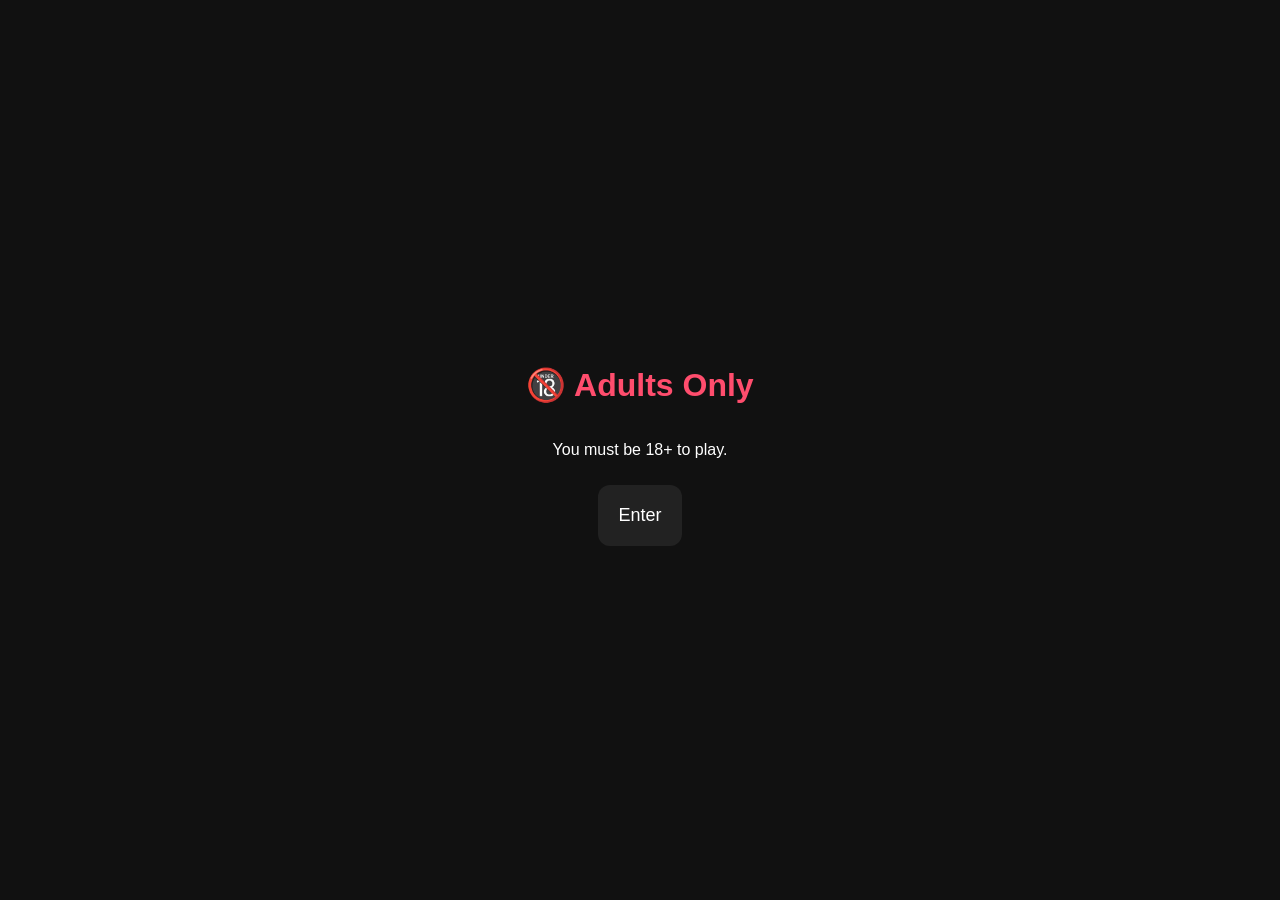
==== index.html @ 4aeb2c4d "Updated index.html" ====
<!DOCTYPE html>
<html lang="en">
<head>
<meta charset="UTF-8">
<meta name="viewport" content="width=device-width, initial-scale=1.0">
<title>Dirty Desires! Sip, Strip & Surrender.</title>

<style>
:root{ --bg:#0f0f14; }
body{font-family:system-ui,Arial;background:var(--bg);color:#fff;text-align:center;margin:0;padding:15px;}
h1{font-size:1.6rem;color:#ff4d6d;}
.info{font-size:0.9rem;opacity:0.9;margin-bottom:15px;max-width:600px;margin-left:auto;margin-right:auto;line-height:1.4;}
.buttons{display:flex;flex-wrap:wrap;justify-content:center;gap:8px;margin-bottom:15px;}
button{padding:10px 14px;border:none;border-radius:12px;background:#222;color:#fff;cursor:pointer;font-size:0.9rem;}
button:active{transform:scale(0.95);}
.card-container{perspective:1000px;}
.card{margin:10px auto;padding:20px 20px;width:100%;max-width:450px;min-height:300px;border-radius:20px;font-size:18px;display:flex;align-items:center;justify-content:center;transition:transform 0.6s;transform-style:preserve-3d;}
.flip{transform:rotateY(180deg);}
.white{background:#eee;color:#000;}
.red{background:#ff0000;}
.black{background:#000;border:2px solid #ff4d6d;}
.whitetoy{background:#eee;color:#000;}
.redtoy{background:#ff0000;}
.blacktoy{background:#000;border:2px solid #ff4d6d;}
@media(min-width:768px){h1{font-size:2rem}.card{font-size:22px}}
</style>
</head>
<body>

<script>
  // If not verified, block page and show gate
  if (localStorage.getItem("ageVerified") !== "true") {
    document.write(`
      <style>
        body { margin: 0; font-family: Arial, sans-serif; }
        #ageGate {
          position: fixed;
          top: 0;
          left: 0;
          width: 100%;
          height: 100%;
          background: #111;
          color: #fff;
          display: flex;
          flex-direction: column;
          justify-content: center;
          align-items: center;
          text-align: center;
          z-index: 9999;
        }
        #ageGate button {
          padding: 20px 20px;
          margin: 10px;
          font-size: 18px;
          cursor: pointer;
        }
      </style>

      <div id="ageGate">
        <h1>🔞 Adults Only</h1>
        <p>You must be 18+ to play.</p>
        <button onclick="enterSite()">Enter</button>
        <!--<button onclick="leaveSite()">No</button>-->
      </div>

      <script>
        function enterSite() {
          localStorage.setItem("ageVerified", "true");
          location.reload();
        }

        function leaveSite() {
          window.location.href = "https://www.google.com";
        }
      <\/script>
    `);
  }
</script>

<h1>Dirty Desires - 'Swingers Edition'</h1>

<div class="info">
<p><strong>Sip, Strip & Surrender. </strong>The Ultimate Drinking Game For Swingers...</p>
</div>

<div class="buttons">
<button onclick="setCategory('white')">White Cards</button>
<button onclick="setCategory('red')">Red Cards</button>
<button onclick="setCategory('black')">Black Cards</button>
<button onclick="setCategory('whitetoy')">White Toy Cards</button>
<button onclick="setCategory('redtoy')">Red Toy Cards</button>
<button onclick="setCategory('blacktoy')">Black Toy Cards</button>
</div>

<div class="card-container">
<div id="card" class="card">Pick a category</div>
</div>

<button onclick="drawcard()">Draw Card</button>

<script>
const cardEl = document.getElementById('card');
let currentCategory = '';

const cards = {
white:[
"Do or drink, act out as many sexy positions as you can in 2 mins with your partner.",
"Do or drink, act out as many sexy positions as you can in 2 mins with the opposite sex.",
"Do or drink, gently massage your partner’s shoulders and neck for 2 minutes.",
"Do or drink, gently massage the shoulders and neck of the opposite sex for 2 minutes.",
"Do or drink, give your partner a lap dance.",
"Do or drink, give the opposite sex a lap dance.",
"Do or drink, hold hands with your partner and share what you love most about your sex life.",
"Do or drink, hold hands with the opposite sex and share what you love most about your sex life.",
"Do or drink, kiss with tongues with your partner for 30 seconds.",
"Do or drink, kiss with tongues with the opposite sex for 30 seconds.",
"Do or drink, lick and suck on your partners ear.",
"Do or drink, lick and suck on the ear with the opposite sex.",
"Do or drink, lick, suck or bite your partners feet.",
"Do or drink, lick, suck or bite the opposite sex' feet.",
"Do or drink, massage your partners booty.",
"Do or drink, massage the booty of the opposite sex.",
"Do or drink, moan your partners name as loud as possible.",
"Do or drink, moan the name of an opposite sex as loud as possible.",
"Do or drink, pin your partners arms above their head and kiss along their neck.",
"Do or drink, pin the opposite sex arms above their head and kiss along their neck.",
"Do or drink, seductively suck your partners fingers.",
"Do or drink, seductively suck the fingers of the opposite sex.",
"Do or drink, straddle your partners lap, kiss their neck and talk dirty to them.",
"Do or drink, straddle the lap of the opposite sex, kiss their neck and talk dirty to them.",
"Do or drink, take a shot off your partners body.",
"Do or drink, take a shot off the body of the opposite sex.",
"Do or drink, tell your partner what turns you on the most.",
"Do or drink, tell the opposite sex what turns you on the most.",
"Drink if, you are the first to finish. (one per couple)",
"Drink if, you are the horniest.(one per couple)",
"Drink if, you have faked an orgasm. (applies to all)",
"Drink if, you have sent a dick/pussy pic. (applies to all)",
"Drink if, you have woke up in the middle of the night and fucked. (applies to all)",
"Drink if, you’d join the mile high club. (applies to all)",
"Drink if, you’ve been spanked. (applies to all)",
"Loser drinks, have a thumb war with your partner.",
"Loser drinks, have a thumb war with the opposite sex.",
"Loser drinks, Rock, Paper, Scissors with your partner.",
"Loser drinks, Rock, Paper, Scissors with the opposite sex.",
"Would you rather, bathroom or bedroom?",
"Would you rather, bathroom or kitchen?",
"Would you rather, bathroom or livingroom?",
"Would you rather, bathroom, bedroom, kitchen or livingroom?",
"Would you rather, bedroom or kitchen?",
"Would you rather, bedroom or livingroom?",
"Would you rather, fancy dinner out or cosy night in?",
"Would you rather, give or receive?",
"Would you rather, kitchen or livingroom?",
"Would you rather, morning sex or night sex?",
"Would you rather, romantic movie or dancing together?",
"Would you rather, top or bottom?"
],

red:[
"Do or drink, bend your partner over your knee and spank their arse.",
"Do or drink, bend the opposite sex over your knee and spank their arse.",
"Do or drink, bite the lip of your partner.",
"Do or drink, bite the lip of the opposite sex.",
"Do or drink, blindfold your partner, rub their pussy / cock and get them aroused.",
"Do or drink, blindfold the opposite sex, rub their pussy / cock and get them aroused.",
"Do or drink, blindfold your partner for the next two challenges.",
"Do or drink, blindfold the opposite sex for the next two challenges.",
"Do or drink, eat something sweet off the body of your partner.",
"Do or drink, eat something sweet off the body of the opposite sex.",
"Do or drink, finger your partner, put your finger in their mouth and tell them to suck it.",
"Do or drink, finger the opposite sex, put your finger in their mouth and tell them to suck it.",
"Do or drink, give your partner a titty wank.",
"Do or drink, give the opposite sex a titty wank.",
"Do or drink, kiss a part of your partners body where you want them to cum on when they finish.",
"Do or drink, kiss a part of the opposite sex body where you want them to cum on when they finish.",
"Do or drink, kiss your partner anywhere apart from on their lips.",
"Do or drink, kiss the opposite sex anywhere apart from on their lips.",
"Do or drink, lick and suck on your partners nipples.",
"Do or drink, lick and suck on the nipples of the opposite sex.",
"Do or drink, motorboat on your partners tits.",
"Do or drink, motorboat on the tits of the opposite sex.",
"Do or drink, you and your partner pleasure yourselves whilst maintaining eye contact.",
"Do or drink, you and the opposite sex pleasure yourselves whilst maintaining eye contact.",
"Do or drink, whisper in the ear of your partner the favourite thing your partner does during sex.",
"Do or drink, whisper in the ear of the opposite sex the favourite thing your partner does during sex.",
"Do or drink, spit in the mouth of your partner.",
"Do or drink, spit in the mouth of the opposite sex.",
"Do or drink, twerk on the face of your partner.",
"Do or drink, twerk on the face of the opposite sex.",
"Do or drink, whisper in your partners ear how you want the night to end.",
"Do or drink, whisper in the ear of the opposite sex how you want the night to end.",
"Do or drink, without using hands, remove their underwear leaving them completely naked.",
"Do or drink, without using hands, remove the underwear of your partner leaving them completely naked.",
"Do or drink, without using hands, remove the underwear of the opposite sex leaving them completely naked.",
"Do or drink, write on your partner's arse ‘Owned by [your name]'.",
"Do or drink, write on the opposite sex' arse ‘Owned by [your name]'.",
"Drink if, you are the better driver. (one per couple)",
"Drink if, you enjoy being choked. (applies to all)",
"Drink if, you have a foot fetish. (applies to all)",
"Drink if, you have had sex in a car. (applies to all)",
"Drink if, you have had sex in front of the mirror. (applies to all)",
"Drink if, you have hit it raw. (applies to all)",
"Drink if, you have orgasmed at the same time. (applies to all)",
"Drink if, you have swallowed their cum. (applies to all)",
"Drink if, you moan the loudest. (one per couple)",
"Drink if, you would have a pearl necklace. (one per couple)",
"Drink if, you would have a threesome. (applies to all)",
"Drink if, you would have sex in public. (applies to all)",
"Drink if, you would try role play. (applies to all)",
"Drink if, you would wear a butt plug. (applies to all)",
"Fantasy fulfilled, you are a model posing for a sensual photo shoot and your partner has to direct you. Play for 3 minutes.",
"Fantasy fulfilled,	you are a model posing for a sensual photo shoot and the opposite sex has to direct you. Play for 3 minutes.",
"Fantasy fulfilled, you are unable to pay your rent and your partner is your landlord, what solution can you come up with? Play for 3 minutes.",
"Fantasy fulfilled,	you are unable to pay your rent and the opposite sex is your landlord, what solution can you come up with? Play for 3 minutes.",
"Loser drinks, arm wrestle with your partner.",
"Loser drinks, arm wrestle with the opposite sex.",
"Loser drinks, staring contest with your partner.",
"Loser drinks, staring contest with the opposite sex.",
"Would your partner rather, be in control or relinquish control? (Drink if wrong)",
"Would your partner rather, be tied up or tie up? (Drink if wrong)",
"Would your partner rather, blindfold or handcuffs? (Drink if wrong)",
"Would your partner rather, toys or no toys? (Drink if wrong)"
],

black:[
"Do or drink, bend your partner over a surface and play from behind.",
"Do or drink, bend the opposite sex over a surface and play from behind.",
"Do or drink, deep throat your partner and gag on his dick.",
"Do or drink, deep throat the opposite sex and gag on his dick.",
"Do or drink, do everything your partner says. Anything goes.",
"Do or drink, do everything the opposite sex says. Anything goes.",
"Do or drink, do whatever it takes to make your partner cum.",
"Do or drink, do whatever it takes to make the opposite sex cum.",
"Do or drink, eat your partners arse.",
"Do or drink, eat the opposite sex' arse.",
"Do or drink, eat your partner from behind.",
"Do or drink, eat the opposite sex from behind.",
"Do or drink, film yourselves doing your favourite sex position with your partner.",
"Do or drink, film yourselves doing your favourite sex position with the opposite sex.",
"Do or drink, finger your partner whilst she tells you everything she wants you to do to her.",
"Do or drink, finger the opposite sex whilst she tells you everything she wants you to do to her.",
"Do or drink, get on your knees and beg your partner for pleasure.",
"Do or drink, get on your knees and beg the opposite sex for pleasure.",
"Do or drink, have your partner act dominant for 3 minutes.",
"Do or drink, have the opposite sex act dominant for 3 minutes.",
"Do or drink, have your partner act submissive for 3 minutes.",
"Do or drink, have the opposite sex act submissive for 3 minutes.",
"Do or drink, lay your partners head off the end of the bed/sofa and fuck their face.",
"Do or drink, lay the opposite sex' head off the end of the bed/sofa and fuck their face.",
"Do or drink, lick your partners dick from the balls to the tip, sliding you tongue up and down his shaft.",
"Do or drink, lick the opposite sex' dick from the balls to the tip, sliding you tongue up and down his shaft.",
"Do or drink, lube up your partner and slide it in your arse.",
"Do or drink, lube up the opposite sex and slide it in your arse.",
"Do or drink, lube up and slide it in your partners arse.",
"Do or drink, lube up and slide it in the opposite sex' arse.",
"Do or drink, pin your partner up against the wall and fuck them from behind.",
"Do or drink, pin the opposite sex against the wall and fuck them from behind.",
"Do or drink, put your fingers in a hole of your partner and see how many fingers you can get inside.",
"Do or drink, put your fingers in a hole of the opposite sex and see how many fingers you can get inside.",
"Do or drink, sit on your partner's face.",
"Do or drink, sit on the face of the opposite sex.",
"Do or drink, sixty nine with your partner but eat each others arse.",
"Do or drink, sixty nine with the opposite sex but eat each others arse.",
"Do or drink, smack your dick on your partners clit.",
"Do or drink, smack your dick on the clit of the opposite sex.",
"Do or drink, suck on your partners balls and stroke his shaft.",
"Do or drink, suck on the opposite sex' balls and stroke his shaft.",
"Do or drink, swap between pain and pleasure. Give you partner light pain (spanking) and then give them pleasure (oral).",
"Do or drink, swap between pain and pleasure. Give the opposite sex light pain (spanking) and then give them pleasure (oral).",
"Do or drink, take a photo of your partner eating your pussy.",
"Do or drink, take a photo of the opposite sex eating your pussy.",
"Do or drink, take a photo of your partner sucking your cock.",
"Do or drink, take a photo of the opposite sex sucking your cock.",
"Do or drink, tie your partner up and pleasure them.",
"Do or drink, tie the opposite sex up and pleasure them.",
"Do or drink, try a new sex position with your partner that you’ve never done before.",
"Do or drink, try a new sex position with the opposite sex that you’ve never done before.",
"Drink if, you have a praise kink. (applies to all)",
"Drink if, you have used a household item as a sex toy. (applies to all)",
"Drink if, you have watched girl on girl porn. (applies to all)",
"Drink if, you have watched guy on guy porn. (applies to all)",
"Drink if, you like it up the arse. (applies to all)",
"Drink if, you love a finger in the arse. (applies to all)",
"Drink if, you would have a golden shower. (applies to all)",
"Drink if, you would make a sex tape. (applies to all)",
"Drink if, you would send a climax or cum shot video. (applies to all)",
"Drink if, you would try food play. (applies to all)",
"Drink if, you would try pegging. (applies to all)",
"Drink if, you would try swinging. (applies to all)",
"Drink if, you would wear a sex toy in public. (applies to all)",
"Fantasy fulfilled, pretend your partner has come for a massage at your parlour and see where things end up.",
"Fantasy fulfilled, pretend the opposite sex has come for a massage at your parlour and see where things end up.",
"Fantasy fulfilled, you have been taken prisoner and your partner is your captive. Convince them to set you free.",
"Fantasy fulfilled, you have been taken prisoner and the opposite sex is your captive. Convince them to set you free.",
"Would they rather, be praised or be degraded? (Drink if wrong)",
"Would they rather, choke or be choked? (Drink if wrong)",
"Would they rather, dominate or be dominated? (Drink if wrong)",
"Would they rather, pain or pleasure? (Drink if wrong)",
"Would they rather, rough sex or slow and intense? (Drink if wrong)",
"Would they rather, tie up or be tied up? (Drink if wrong)"
],

whitetoy:[
"Do or drink, give your partner one light spank with the paddle or whip.",
"Do or drink, give the opposite sex one light spank with the paddle or whip.",
"Do or drink, name one toy you haven’t tried but would love to.",
"Do or drink, pick a toy and describe a fantasy scene using it. No holding back.",
"Do or drink, show your partner how you’d use the dildo on them.",
"Do or drink, show the opposite sex how you’d use the dildo on them.",
"Drink if, you’ve bought a toy just to impress a partner. (applies to all)",
"Drink if, you’ve ever used a toy on yourself while thinking about your partner. (applies to all)",
"How well do you know them, what’s the opposite sex’ top toy: dildo, vibrator, paddle or stroker?",
"How well do you know them, what’s your partners top toy: dildo, vibrator, paddle or stroker?",
"How well do you know them, where does the opposite sex prefer the vibrator first: nipples, clit, or inner thigh?",
"How well do you know them, where does your partner prefer the vibrator first: nipples, clit, or inner thigh?",
"Would you rather, be teased with a vibrator or be spanked with a paddle?",
"Would you rather, control the toy or be controlled by it?"
],

redtoy:[
"Do or drink, blindfold your partner and run a toy over their body.",
"Do or drink, blindfold the opposite sex and run a toy over their body.",
"Do or drink, let your partner guide your hand as you use the dildo on them.",
"Do or drink, let the opposite sex guide your hand as you use the dildo on them.",
"Do or drink, put the dildo between you legs and make your partner straddle it (no penetration).",
"Do or drink, put the dildo between you legs and make the opposite sex straddle it (no penetration).",
"Do or drink, use a toy on your partner but they can’t make a sound. If they do, you both drink.",
"Do or drink, use a toy on the opposite sex but they can’t make a sound. If they do, you both drink.",
"Do or drink, use the dildo on your partner to trace their pussy, no entry.",
"Do or drink, use the dildo on the opposite sex to trace their pussy, no entry.",
"Do or drink, use the paddle or whip on your partner to lightly mark their skin, 5 strokes.",
"Do or drink, use the paddle or whip on the opposite sex to lightly mark their skin, 5 strokes.",
"Do or drink, use the stroker (or lubed hand) on your partner for 30 seconds, slow and teasing.",
"Do or drink, use the stroker (or lubed hand) on the opposite sex for 30 seconds, slow and teasing.",
"Do or drink, use the vibrator on your partner while they keep eye contact with you for 1 minute.",
"Do or drink, use the vibrator on the opposite sex while they keep eye contact with you for 1 minute.",
"Do or drink, use the vibrator on your partner’s inner thighs while they stay still for 1 minute.",
"Do or drink, use the vibrator on the opposite sex' inner thighs while they stay still for 1 minute.",
"Do or drink, use the vibrator on your partners thighs, but don’t touch the clit for 2 minutes. Break the rule, take two shots.",
"Do or drink, use the vibrator on the opposite sex' thighs, but don’t touch the clit for 2 minutes. Break the rule, take two shots.",
"Drink if, you’ve ever used a toy in public. (Even a remote one). (applies to all)",
"Drink if, you’ve faked a reaction to make them feel better while using a toy. (applies to all)",
"Drink if, you’ve orgasmed from toy use alone, with no hands. (applies to all)",
"How well do you know them, what’s your partners no-go zone when it comes to toys? (Drink if wrong)",
"How well do you know them, what’s the opposite sex' no-go zone when it comes to toys? (Drink if wrong)",
"How well do you know them, where’s your partners favourite place to be spanked: arse, thighs or elsewhere? (Drink if wrong)",
"How well do you know them, where’s the opposite sex' favourite place to be spanked: arse, thighs or elsewhere? (Drink if wrong)",
"Would they rather, paddle while being fingered or dildo while being spanked (Drink if wrong)",
"Would they rather, silent toy or loud intense vibes? (Drink if wrong)",
"Would they rather, vibrator on high for 30 seconds or paddle on the arse 5 times? (Drink if wrong)"
],

blacktoy:[
"Do or drink, act out a full toy punishment scene: your partner is the strict dom, you’re the naughty submissive being corrected. Minimum 30 seconds.",
"Do or drink, act out a full toy punishment scene: the opposite sex is the strict dom, you’re the naughty submissive being corrected. Minimum 30 seconds.",
"Do or drink, bend your partner over. Use the paddle between thrusts with the dildo. 10 strokes.",
"Do or drink, bend the opposite sex over. Use the paddle between thrusts with the dildo. 10 strokes.",
"Do or drink, blindfold your partner. Use two toys at once. One for teasing, one for penetration.",
"Do or drink, blindfold the opposite sex. Use two toys at once. One for teasing, one for penetration.",
"Do or drink, let your partner gag you with the dildo whilst you make prolonged eye contact.",
"Do or drink, let the opposite sex gag you with the dildo whilst you make prolonged eye contact.",
"Do or drink, lube up the dildo and penetrate your partners arse. Go slow and sensual.",
"Do or drink, lube up the dildo and penetrate the opposite sex arse. Go slow and sensual.",
"Do or drink, lube your partner up and use the dildo in the position of your choice. You lead.",
"Do or drink, lube the opposite sex up and use the dildo in the position of your choice. You lead.",
"Do or drink, mix it all. Paddle, then the toy, then tease your partner. All within 3 minute or both drink.",
"Do or drink, mix it all. Paddle, then the toy, then tease the opposite sex. All within 3 minute or both drink.",
"Do or drink, push the dildo in your partner then hold it. Don’t move, just watch their reaction. 1 minute.",
"Do or drink, push the dildo in the opposite sex then hold it. Don’t move, just watch their reaction. 1 minute.",
"Do or drink, sit your partner on the dildo and paddle their thighs while they ride it.",
"Do or drink, sit the opposite sex on the dildo and paddle their thighs while they ride it.",
"Do or drink, use the dildo on your partner. Full penetration. Go slow, deep and dirty.",
"Do or drink, use the dildo on the opposite sex. Full penetration. Go slow, deep and dirty.",
"Do or drink, use the stroker (or lubed hand) while they watch, or both drink.",
"Do or drink, use the vibrator on your partner while you talk dirty in their ear. 1 minute.",
"Do or drink, use the vibrator on the opposite sex while you talk dirty in their ear. 1 minute.",
"Do or drink, use the vibrator on your partner with penetration while you talk dirty in their ear. 1 minute.",
"Do or drink, use the vibrator on the opposite sex with penetration while you talk dirty in their ear. 1 minute.",
"Do or drink, use the vibrator on your partner’s arse while fingering / wanking them.",
"Do or drink, use the vibrator on the opposite sex' arse while fingering / wanking them.",
"Do or drink, you are the toy now. Do exactly what your partner tells you. 2 full minutes",
"Do or drink, you are the toy now. Do exactly what the opposite sex tells you. 2 full minutes",
"Drink if, you’ve cum from anal play. (applies to all)",
"Drink if, you’ve ever recorded a toy session. (applies to all)",
"Drink if, you’ve taken a toy in your arse. (applies to all)",
"How well do you know them, does your partner prefer anal with a toy or oral while being spanked? (Drink if wrong)",
"How well do you know them, does the opposite sex prefer anal with a toy or oral while being spanked? (Drink if wrong)",
"How well do you know them, where’s your partners favourite hole to play with toys: mouth, arse or pussy? (Drink if wrong)",
"How well do you know them, where’s the opposite sex' favourite hole to play with toys: mouth, arse or pussy? (Drink if wrong)",
"Would they rather, deep penetration or intense clitoral stimulation with vibrator? (Drink if wrong)",
"Would they rather, dildo doggy or vibrator on their clit while riding you? (Drink if wrong)",
"Would they rather, spit or lube? (Drink if wrong)"
]
};

let usedCards = {
  white:[], red:[], black:[], whitetoy:[], redtoy:[], blacktoy:[]
};

function setCategory(cat){
  currentCategory = cat;
  drawcard();
}

function drawcard(){
  if(!currentCategory){
    cardEl.innerText = "Pick a category";
    return;
  }

  const available = cards[currentCategory].filter(c => !usedCards[currentCategory].includes(c));

  if(available.length === 0){
    cardEl.className = 'card ' + currentCategory;
    cardEl.innerText = "No more cards in this category";
    return;
  }

  const randomIndex = Math.floor(Math.random() * available.length);
  const selected = available[randomIndex];

  usedCards[currentCategory].push(selected);

  cardEl.classList.add('flip');

  setTimeout(()=>{
    cardEl.className = 'card ' + currentCategory;
    cardEl.innerText = selected;
  },300);

  setTimeout(()=>{
    cardEl.classList.remove('flip');
  },600);
}
</script>

</body>
</html>
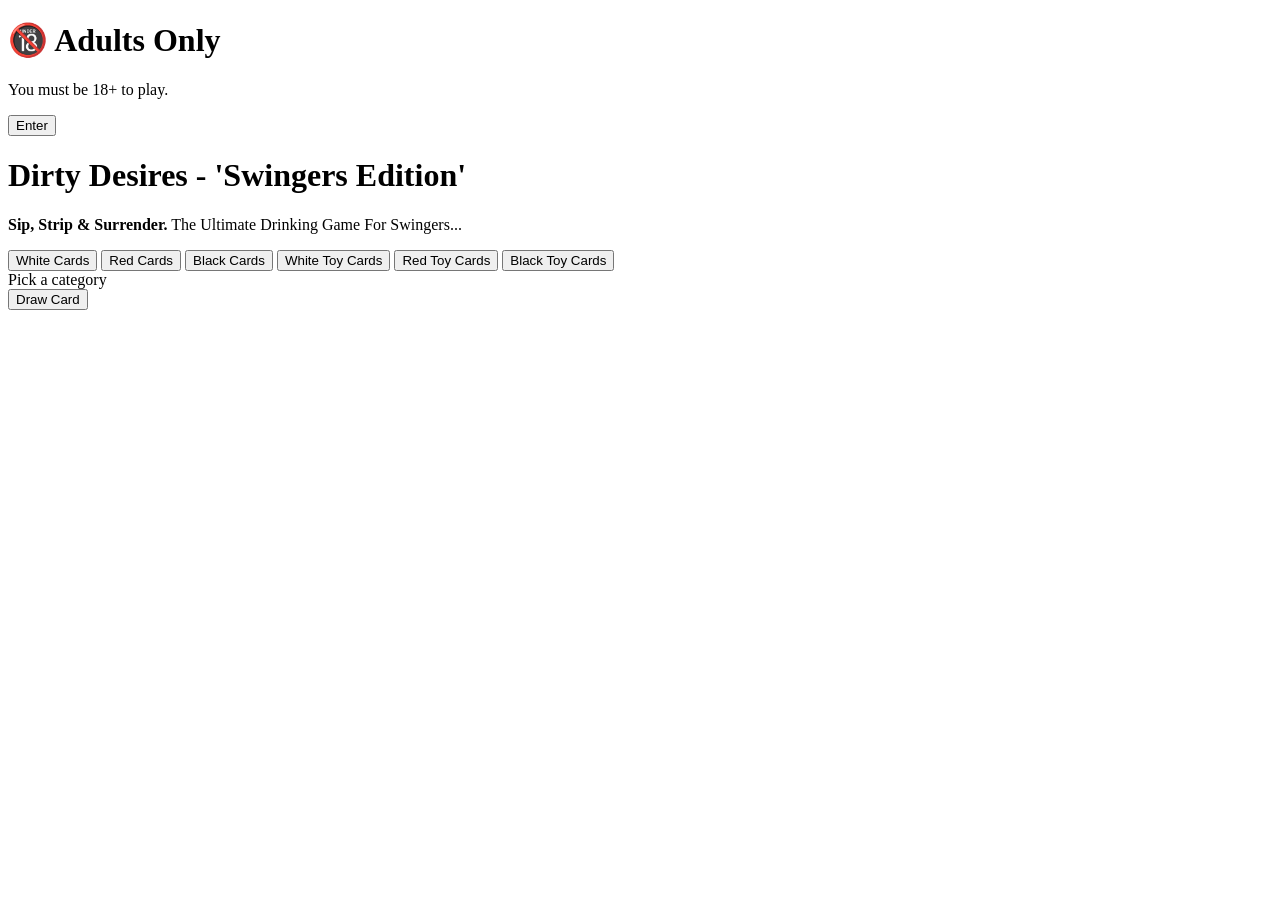
==== commit a85f5b20: "Add files via upload" ====
--- a/index.html
+++ b/index.html
@@ -3,437 +3,38 @@
 <head>
 <meta charset="UTF-8">
 <meta name="viewport" content="width=device-width, initial-scale=1.0">
-<title>Dirty Desires! Sip, Strip & Surrender.</title>
-
-<style>
-:root{ --bg:#0f0f14; }
-body{font-family:system-ui,Arial;background:var(--bg);color:#fff;text-align:center;margin:0;padding:15px;}
-h1{font-size:1.6rem;color:#ff4d6d;}
-.info{font-size:0.9rem;opacity:0.9;margin-bottom:15px;max-width:600px;margin-left:auto;margin-right:auto;line-height:1.4;}
-.buttons{display:flex;flex-wrap:wrap;justify-content:center;gap:8px;margin-bottom:15px;}
-button{padding:10px 14px;border:none;border-radius:12px;background:#222;color:#fff;cursor:pointer;font-size:0.9rem;}
-button:active{transform:scale(0.95);}
-.card-container{perspective:1000px;}
-.card{margin:10px auto;padding:20px 20px;width:100%;max-width:450px;min-height:300px;border-radius:20px;font-size:18px;display:flex;align-items:center;justify-content:center;transition:transform 0.6s;transform-style:preserve-3d;}
-.flip{transform:rotateY(180deg);}
-.white{background:#eee;color:#000;}
-.red{background:#ff0000;}
-.black{background:#000;border:2px solid #ff4d6d;}
-.whitetoy{background:#eee;color:#000;}
-.redtoy{background:#ff0000;}
-.blacktoy{background:#000;border:2px solid #ff4d6d;}
-@media(min-width:768px){h1{font-size:2rem}.card{font-size:22px}}
-</style>
+<title>Dirty Desires</title>
+<link rel="stylesheet" href="./css/styles.css">
 </head>
 <body>
 
-<script>
-  // If not verified, block page and show gate
-  if (localStorage.getItem("ageVerified") !== "true") {
-    document.write(`
-      <style>
-        body { margin: 0; font-family: Arial, sans-serif; }
-        #ageGate {
-          position: fixed;
-          top: 0;
-          left: 0;
-          width: 100%;
-          height: 100%;
-          background: #111;
-          color: #fff;
-          display: flex;
-          flex-direction: column;
-          justify-content: center;
-          align-items: center;
-          text-align: center;
-          z-index: 9999;
-        }
-        #ageGate button {
-          padding: 20px 20px;
-          margin: 10px;
-          font-size: 18px;
-          cursor: pointer;
-        }
-      </style>
-
-      <div id="ageGate">
-        <h1>🔞 Adults Only</h1>
-        <p>You must be 18+ to play.</p>
-        <button onclick="enterSite()">Enter</button>
-        <!--<button onclick="leaveSite()">No</button>-->
-      </div>
-
-      <script>
-        function enterSite() {
-          localStorage.setItem("ageVerified", "true");
-          location.reload();
-        }
-
-        function leaveSite() {
-          window.location.href = "https://www.google.com";
-        }
-      <\/script>
-    `);
-  }
-</script>
+<div id="ageGate" class="hidden">
+  <h1>🔞 Adults Only</h1>
+  <p>You must be 18+ to play.</p>
+  <button id="enterBtn">Enter</button>
+</div>
 
 <h1>Dirty Desires - 'Swingers Edition'</h1>
 
 <div class="info">
-<p><strong>Sip, Strip & Surrender. </strong>The Ultimate Drinking Game For Swingers...</p>
+<p><strong>Sip, Strip & Surrender.</strong> The Ultimate Drinking Game For Swingers...</p>
 </div>
 
 <div class="buttons">
-<button onclick="setCategory('white')">White Cards</button>
-<button onclick="setCategory('red')">Red Cards</button>
-<button onclick="setCategory('black')">Black Cards</button>
-<button onclick="setCategory('whitetoy')">White Toy Cards</button>
-<button onclick="setCategory('redtoy')">Red Toy Cards</button>
-<button onclick="setCategory('blacktoy')">Black Toy Cards</button>
+<button data-category="white">White Cards</button>
+<button data-category="red">Red Cards</button>
+<button data-category="black">Black Cards</button>
+<button data-category="whitetoy">White Toy Cards</button>
+<button data-category="redtoy">Red Toy Cards</button>
+<button data-category="blacktoy">Black Toy Cards</button>
 </div>
 
 <div class="card-container">
 <div id="card" class="card">Pick a category</div>
 </div>
 
-<button onclick="drawcard()">Draw Card</button>
+<button id="drawBtn">Draw Card</button>
 
-<script>
-const cardEl = document.getElementById('card');
-let currentCategory = '';
-
-const cards = {
-white:[
-"Do or drink, act out as many sexy positions as you can in 2 mins with your partner.",
-"Do or drink, act out as many sexy positions as you can in 2 mins with the opposite sex.",
-"Do or drink, gently massage your partner’s shoulders and neck for 2 minutes.",
-"Do or drink, gently massage the shoulders and neck of the opposite sex for 2 minutes.",
-"Do or drink, give your partner a lap dance.",
-"Do or drink, give the opposite sex a lap dance.",
-"Do or drink, hold hands with your partner and share what you love most about your sex life.",
-"Do or drink, hold hands with the opposite sex and share what you love most about your sex life.",
-"Do or drink, kiss with tongues with your partner for 30 seconds.",
-"Do or drink, kiss with tongues with the opposite sex for 30 seconds.",
-"Do or drink, lick and suck on your partners ear.",
-"Do or drink, lick and suck on the ear with the opposite sex.",
-"Do or drink, lick, suck or bite your partners feet.",
-"Do or drink, lick, suck or bite the opposite sex' feet.",
-"Do or drink, massage your partners booty.",
-"Do or drink, massage the booty of the opposite sex.",
-"Do or drink, moan your partners name as loud as possible.",
-"Do or drink, moan the name of an opposite sex as loud as possible.",
-"Do or drink, pin your partners arms above their head and kiss along their neck.",
-"Do or drink, pin the opposite sex arms above their head and kiss along their neck.",
-"Do or drink, seductively suck your partners fingers.",
-"Do or drink, seductively suck the fingers of the opposite sex.",
-"Do or drink, straddle your partners lap, kiss their neck and talk dirty to them.",
-"Do or drink, straddle the lap of the opposite sex, kiss their neck and talk dirty to them.",
-"Do or drink, take a shot off your partners body.",
-"Do or drink, take a shot off the body of the opposite sex.",
-"Do or drink, tell your partner what turns you on the most.",
-"Do or drink, tell the opposite sex what turns you on the most.",
-"Drink if, you are the first to finish. (one per couple)",
-"Drink if, you are the horniest.(one per couple)",
-"Drink if, you have faked an orgasm. (applies to all)",
-"Drink if, you have sent a dick/pussy pic. (applies to all)",
-"Drink if, you have woke up in the middle of the night and fucked. (applies to all)",
-"Drink if, you’d join the mile high club. (applies to all)",
-"Drink if, you’ve been spanked. (applies to all)",
-"Loser drinks, have a thumb war with your partner.",
-"Loser drinks, have a thumb war with the opposite sex.",
-"Loser drinks, Rock, Paper, Scissors with your partner.",
-"Loser drinks, Rock, Paper, Scissors with the opposite sex.",
-"Would you rather, bathroom or bedroom?",
-"Would you rather, bathroom or kitchen?",
-"Would you rather, bathroom or livingroom?",
-"Would you rather, bathroom, bedroom, kitchen or livingroom?",
-"Would you rather, bedroom or kitchen?",
-"Would you rather, bedroom or livingroom?",
-"Would you rather, fancy dinner out or cosy night in?",
-"Would you rather, give or receive?",
-"Would you rather, kitchen or livingroom?",
-"Would you rather, morning sex or night sex?",
-"Would you rather, romantic movie or dancing together?",
-"Would you rather, top or bottom?"
-],
-
-red:[
-"Do or drink, bend your partner over your knee and spank their arse.",
-"Do or drink, bend the opposite sex over your knee and spank their arse.",
-"Do or drink, bite the lip of your partner.",
-"Do or drink, bite the lip of the opposite sex.",
-"Do or drink, blindfold your partner, rub their pussy / cock and get them aroused.",
-"Do or drink, blindfold the opposite sex, rub their pussy / cock and get them aroused.",
-"Do or drink, blindfold your partner for the next two challenges.",
-"Do or drink, blindfold the opposite sex for the next two challenges.",
-"Do or drink, eat something sweet off the body of your partner.",
-"Do or drink, eat something sweet off the body of the opposite sex.",
-"Do or drink, finger your partner, put your finger in their mouth and tell them to suck it.",
-"Do or drink, finger the opposite sex, put your finger in their mouth and tell them to suck it.",
-"Do or drink, give your partner a titty wank.",
-"Do or drink, give the opposite sex a titty wank.",
-"Do or drink, kiss a part of your partners body where you want them to cum on when they finish.",
-"Do or drink, kiss a part of the opposite sex body where you want them to cum on when they finish.",
-"Do or drink, kiss your partner anywhere apart from on their lips.",
-"Do or drink, kiss the opposite sex anywhere apart from on their lips.",
-"Do or drink, lick and suck on your partners nipples.",
-"Do or drink, lick and suck on the nipples of the opposite sex.",
-"Do or drink, motorboat on your partners tits.",
-"Do or drink, motorboat on the tits of the opposite sex.",
-"Do or drink, you and your partner pleasure yourselves whilst maintaining eye contact.",
-"Do or drink, you and the opposite sex pleasure yourselves whilst maintaining eye contact.",
-"Do or drink, whisper in the ear of your partner the favourite thing your partner does during sex.",
-"Do or drink, whisper in the ear of the opposite sex the favourite thing your partner does during sex.",
-"Do or drink, spit in the mouth of your partner.",
-"Do or drink, spit in the mouth of the opposite sex.",
-"Do or drink, twerk on the face of your partner.",
-"Do or drink, twerk on the face of the opposite sex.",
-"Do or drink, whisper in your partners ear how you want the night to end.",
-"Do or drink, whisper in the ear of the opposite sex how you want the night to end.",
-"Do or drink, without using hands, remove their underwear leaving them completely naked.",
-"Do or drink, without using hands, remove the underwear of your partner leaving them completely naked.",
-"Do or drink, without using hands, remove the underwear of the opposite sex leaving them completely naked.",
-"Do or drink, write on your partner's arse ‘Owned by [your name]'.",
-"Do or drink, write on the opposite sex' arse ‘Owned by [your name]'.",
-"Drink if, you are the better driver. (one per couple)",
-"Drink if, you enjoy being choked. (applies to all)",
-"Drink if, you have a foot fetish. (applies to all)",
-"Drink if, you have had sex in a car. (applies to all)",
-"Drink if, you have had sex in front of the mirror. (applies to all)",
-"Drink if, you have hit it raw. (applies to all)",
-"Drink if, you have orgasmed at the same time. (applies to all)",
-"Drink if, you have swallowed their cum. (applies to all)",
-"Drink if, you moan the loudest. (one per couple)",
-"Drink if, you would have a pearl necklace. (one per couple)",
-"Drink if, you would have a threesome. (applies to all)",
-"Drink if, you would have sex in public. (applies to all)",
-"Drink if, you would try role play. (applies to all)",
-"Drink if, you would wear a butt plug. (applies to all)",
-"Fantasy fulfilled, you are a model posing for a sensual photo shoot and your partner has to direct you. Play for 3 minutes.",
-"Fantasy fulfilled,	you are a model posing for a sensual photo shoot and the opposite sex has to direct you. Play for 3 minutes.",
-"Fantasy fulfilled, you are unable to pay your rent and your partner is your landlord, what solution can you come up with? Play for 3 minutes.",
-"Fantasy fulfilled,	you are unable to pay your rent and the opposite sex is your landlord, what solution can you come up with? Play for 3 minutes.",
-"Loser drinks, arm wrestle with your partner.",
-"Loser drinks, arm wrestle with the opposite sex.",
-"Loser drinks, staring contest with your partner.",
-"Loser drinks, staring contest with the opposite sex.",
-"Would your partner rather, be in control or relinquish control? (Drink if wrong)",
-"Would your partner rather, be tied up or tie up? (Drink if wrong)",
-"Would your partner rather, blindfold or handcuffs? (Drink if wrong)",
-"Would your partner rather, toys or no toys? (Drink if wrong)"
-],
-
-black:[
-"Do or drink, bend your partner over a surface and play from behind.",
-"Do or drink, bend the opposite sex over a surface and play from behind.",
-"Do or drink, deep throat your partner and gag on his dick.",
-"Do or drink, deep throat the opposite sex and gag on his dick.",
-"Do or drink, do everything your partner says. Anything goes.",
-"Do or drink, do everything the opposite sex says. Anything goes.",
-"Do or drink, do whatever it takes to make your partner cum.",
-"Do or drink, do whatever it takes to make the opposite sex cum.",
-"Do or drink, eat your partners arse.",
-"Do or drink, eat the opposite sex' arse.",
-"Do or drink, eat your partner from behind.",
-"Do or drink, eat the opposite sex from behind.",
-"Do or drink, film yourselves doing your favourite sex position with your partner.",
-"Do or drink, film yourselves doing your favourite sex position with the opposite sex.",
-"Do or drink, finger your partner whilst she tells you everything she wants you to do to her.",
-"Do or drink, finger the opposite sex whilst she tells you everything she wants you to do to her.",
-"Do or drink, get on your knees and beg your partner for pleasure.",
-"Do or drink, get on your knees and beg the opposite sex for pleasure.",
-"Do or drink, have your partner act dominant for 3 minutes.",
-"Do or drink, have the opposite sex act dominant for 3 minutes.",
-"Do or drink, have your partner act submissive for 3 minutes.",
-"Do or drink, have the opposite sex act submissive for 3 minutes.",
-"Do or drink, lay your partners head off the end of the bed/sofa and fuck their face.",
-"Do or drink, lay the opposite sex' head off the end of the bed/sofa and fuck their face.",
-"Do or drink, lick your partners dick from the balls to the tip, sliding you tongue up and down his shaft.",
-"Do or drink, lick the opposite sex' dick from the balls to the tip, sliding you tongue up and down his shaft.",
-"Do or drink, lube up your partner and slide it in your arse.",
-"Do or drink, lube up the opposite sex and slide it in your arse.",
-"Do or drink, lube up and slide it in your partners arse.",
-"Do or drink, lube up and slide it in the opposite sex' arse.",
-"Do or drink, pin your partner up against the wall and fuck them from behind.",
-"Do or drink, pin the opposite sex against the wall and fuck them from behind.",
-"Do or drink, put your fingers in a hole of your partner and see how many fingers you can get inside.",
-"Do or drink, put your fingers in a hole of the opposite sex and see how many fingers you can get inside.",
-"Do or drink, sit on your partner's face.",
-"Do or drink, sit on the face of the opposite sex.",
-"Do or drink, sixty nine with your partner but eat each others arse.",
-"Do or drink, sixty nine with the opposite sex but eat each others arse.",
-"Do or drink, smack your dick on your partners clit.",
-"Do or drink, smack your dick on the clit of the opposite sex.",
-"Do or drink, suck on your partners balls and stroke his shaft.",
-"Do or drink, suck on the opposite sex' balls and stroke his shaft.",
-"Do or drink, swap between pain and pleasure. Give you partner light pain (spanking) and then give them pleasure (oral).",
-"Do or drink, swap between pain and pleasure. Give the opposite sex light pain (spanking) and then give them pleasure (oral).",
-"Do or drink, take a photo of your partner eating your pussy.",
-"Do or drink, take a photo of the opposite sex eating your pussy.",
-"Do or drink, take a photo of your partner sucking your cock.",
-"Do or drink, take a photo of the opposite sex sucking your cock.",
-"Do or drink, tie your partner up and pleasure them.",
-"Do or drink, tie the opposite sex up and pleasure them.",
-"Do or drink, try a new sex position with your partner that you’ve never done before.",
-"Do or drink, try a new sex position with the opposite sex that you’ve never done before.",
-"Drink if, you have a praise kink. (applies to all)",
-"Drink if, you have used a household item as a sex toy. (applies to all)",
-"Drink if, you have watched girl on girl porn. (applies to all)",
-"Drink if, you have watched guy on guy porn. (applies to all)",
-"Drink if, you like it up the arse. (applies to all)",
-"Drink if, you love a finger in the arse. (applies to all)",
-"Drink if, you would have a golden shower. (applies to all)",
-"Drink if, you would make a sex tape. (applies to all)",
-"Drink if, you would send a climax or cum shot video. (applies to all)",
-"Drink if, you would try food play. (applies to all)",
-"Drink if, you would try pegging. (applies to all)",
-"Drink if, you would try swinging. (applies to all)",
-"Drink if, you would wear a sex toy in public. (applies to all)",
-"Fantasy fulfilled, pretend your partner has come for a massage at your parlour and see where things end up.",
-"Fantasy fulfilled, pretend the opposite sex has come for a massage at your parlour and see where things end up.",
-"Fantasy fulfilled, you have been taken prisoner and your partner is your captive. Convince them to set you free.",
-"Fantasy fulfilled, you have been taken prisoner and the opposite sex is your captive. Convince them to set you free.",
-"Would they rather, be praised or be degraded? (Drink if wrong)",
-"Would they rather, choke or be choked? (Drink if wrong)",
-"Would they rather, dominate or be dominated? (Drink if wrong)",
-"Would they rather, pain or pleasure? (Drink if wrong)",
-"Would they rather, rough sex or slow and intense? (Drink if wrong)",
-"Would they rather, tie up or be tied up? (Drink if wrong)"
-],
-
-whitetoy:[
-"Do or drink, give your partner one light spank with the paddle or whip.",
-"Do or drink, give the opposite sex one light spank with the paddle or whip.",
-"Do or drink, name one toy you haven’t tried but would love to.",
-"Do or drink, pick a toy and describe a fantasy scene using it. No holding back.",
-"Do or drink, show your partner how you’d use the dildo on them.",
-"Do or drink, show the opposite sex how you’d use the dildo on them.",
-"Drink if, you’ve bought a toy just to impress a partner. (applies to all)",
-"Drink if, you’ve ever used a toy on yourself while thinking about your partner. (applies to all)",
-"How well do you know them, what’s the opposite sex’ top toy: dildo, vibrator, paddle or stroker?",
-"How well do you know them, what’s your partners top toy: dildo, vibrator, paddle or stroker?",
-"How well do you know them, where does the opposite sex prefer the vibrator first: nipples, clit, or inner thigh?",
-"How well do you know them, where does your partner prefer the vibrator first: nipples, clit, or inner thigh?",
-"Would you rather, be teased with a vibrator or be spanked with a paddle?",
-"Would you rather, control the toy or be controlled by it?"
-],
-
-redtoy:[
-"Do or drink, blindfold your partner and run a toy over their body.",
-"Do or drink, blindfold the opposite sex and run a toy over their body.",
-"Do or drink, let your partner guide your hand as you use the dildo on them.",
-"Do or drink, let the opposite sex guide your hand as you use the dildo on them.",
-"Do or drink, put the dildo between you legs and make your partner straddle it (no penetration).",
-"Do or drink, put the dildo between you legs and make the opposite sex straddle it (no penetration).",
-"Do or drink, use a toy on your partner but they can’t make a sound. If they do, you both drink.",
-"Do or drink, use a toy on the opposite sex but they can’t make a sound. If they do, you both drink.",
-"Do or drink, use the dildo on your partner to trace their pussy, no entry.",
-"Do or drink, use the dildo on the opposite sex to trace their pussy, no entry.",
-"Do or drink, use the paddle or whip on your partner to lightly mark their skin, 5 strokes.",
-"Do or drink, use the paddle or whip on the opposite sex to lightly mark their skin, 5 strokes.",
-"Do or drink, use the stroker (or lubed hand) on your partner for 30 seconds, slow and teasing.",
-"Do or drink, use the stroker (or lubed hand) on the opposite sex for 30 seconds, slow and teasing.",
-"Do or drink, use the vibrator on your partner while they keep eye contact with you for 1 minute.",
-"Do or drink, use the vibrator on the opposite sex while they keep eye contact with you for 1 minute.",
-"Do or drink, use the vibrator on your partner’s inner thighs while they stay still for 1 minute.",
-"Do or drink, use the vibrator on the opposite sex' inner thighs while they stay still for 1 minute.",
-"Do or drink, use the vibrator on your partners thighs, but don’t touch the clit for 2 minutes. Break the rule, take two shots.",
-"Do or drink, use the vibrator on the opposite sex' thighs, but don’t touch the clit for 2 minutes. Break the rule, take two shots.",
-"Drink if, you’ve ever used a toy in public. (Even a remote one). (applies to all)",
-"Drink if, you’ve faked a reaction to make them feel better while using a toy. (applies to all)",
-"Drink if, you’ve orgasmed from toy use alone, with no hands. (applies to all)",
-"How well do you know them, what’s your partners no-go zone when it comes to toys? (Drink if wrong)",
-"How well do you know them, what’s the opposite sex' no-go zone when it comes to toys? (Drink if wrong)",
-"How well do you know them, where’s your partners favourite place to be spanked: arse, thighs or elsewhere? (Drink if wrong)",
-"How well do you know them, where’s the opposite sex' favourite place to be spanked: arse, thighs or elsewhere? (Drink if wrong)",
-"Would they rather, paddle while being fingered or dildo while being spanked (Drink if wrong)",
-"Would they rather, silent toy or loud intense vibes? (Drink if wrong)",
-"Would they rather, vibrator on high for 30 seconds or paddle on the arse 5 times? (Drink if wrong)"
-],
-
-blacktoy:[
-"Do or drink, act out a full toy punishment scene: your partner is the strict dom, you’re the naughty submissive being corrected. Minimum 30 seconds.",
-"Do or drink, act out a full toy punishment scene: the opposite sex is the strict dom, you’re the naughty submissive being corrected. Minimum 30 seconds.",
-"Do or drink, bend your partner over. Use the paddle between thrusts with the dildo. 10 strokes.",
-"Do or drink, bend the opposite sex over. Use the paddle between thrusts with the dildo. 10 strokes.",
-"Do or drink, blindfold your partner. Use two toys at once. One for teasing, one for penetration.",
-"Do or drink, blindfold the opposite sex. Use two toys at once. One for teasing, one for penetration.",
-"Do or drink, let your partner gag you with the dildo whilst you make prolonged eye contact.",
-"Do or drink, let the opposite sex gag you with the dildo whilst you make prolonged eye contact.",
-"Do or drink, lube up the dildo and penetrate your partners arse. Go slow and sensual.",
-"Do or drink, lube up the dildo and penetrate the opposite sex arse. Go slow and sensual.",
-"Do or drink, lube your partner up and use the dildo in the position of your choice. You lead.",
-"Do or drink, lube the opposite sex up and use the dildo in the position of your choice. You lead.",
-"Do or drink, mix it all. Paddle, then the toy, then tease your partner. All within 3 minute or both drink.",
-"Do or drink, mix it all. Paddle, then the toy, then tease the opposite sex. All within 3 minute or both drink.",
-"Do or drink, push the dildo in your partner then hold it. Don’t move, just watch their reaction. 1 minute.",
-"Do or drink, push the dildo in the opposite sex then hold it. Don’t move, just watch their reaction. 1 minute.",
-"Do or drink, sit your partner on the dildo and paddle their thighs while they ride it.",
-"Do or drink, sit the opposite sex on the dildo and paddle their thighs while they ride it.",
-"Do or drink, use the dildo on your partner. Full penetration. Go slow, deep and dirty.",
-"Do or drink, use the dildo on the opposite sex. Full penetration. Go slow, deep and dirty.",
-"Do or drink, use the stroker (or lubed hand) while they watch, or both drink.",
-"Do or drink, use the vibrator on your partner while you talk dirty in their ear. 1 minute.",
-"Do or drink, use the vibrator on the opposite sex while you talk dirty in their ear. 1 minute.",
-"Do or drink, use the vibrator on your partner with penetration while you talk dirty in their ear. 1 minute.",
-"Do or drink, use the vibrator on the opposite sex with penetration while you talk dirty in their ear. 1 minute.",
-"Do or drink, use the vibrator on your partner’s arse while fingering / wanking them.",
-"Do or drink, use the vibrator on the opposite sex' arse while fingering / wanking them.",
-"Do or drink, you are the toy now. Do exactly what your partner tells you. 2 full minutes",
-"Do or drink, you are the toy now. Do exactly what the opposite sex tells you. 2 full minutes",
-"Drink if, you’ve cum from anal play. (applies to all)",
-"Drink if, you’ve ever recorded a toy session. (applies to all)",
-"Drink if, you’ve taken a toy in your arse. (applies to all)",
-"How well do you know them, does your partner prefer anal with a toy or oral while being spanked? (Drink if wrong)",
-"How well do you know them, does the opposite sex prefer anal with a toy or oral while being spanked? (Drink if wrong)",
-"How well do you know them, where’s your partners favourite hole to play with toys: mouth, arse or pussy? (Drink if wrong)",
-"How well do you know them, where’s the opposite sex' favourite hole to play with toys: mouth, arse or pussy? (Drink if wrong)",
-"Would they rather, deep penetration or intense clitoral stimulation with vibrator? (Drink if wrong)",
-"Would they rather, dildo doggy or vibrator on their clit while riding you? (Drink if wrong)",
-"Would they rather, spit or lube? (Drink if wrong)"
-]
-};
-
-let usedCards = {
-  white:[], red:[], black:[], whitetoy:[], redtoy:[], blacktoy:[]
-};
-
-function setCategory(cat){
-  currentCategory = cat;
-  drawcard();
-}
-
-function drawcard(){
-  if(!currentCategory){
-    cardEl.innerText = "Pick a category";
-    return;
-  }
-
-  const available = cards[currentCategory].filter(c => !usedCards[currentCategory].includes(c));
-
-  if(available.length === 0){
-    cardEl.className = 'card ' + currentCategory;
-    cardEl.innerText = "No more cards in this category";
-    return;
-  }
-
-  const randomIndex = Math.floor(Math.random() * available.length);
-  const selected = available[randomIndex];
-
-  usedCards[currentCategory].push(selected);
-
-  cardEl.classList.add('flip');
-
-  setTimeout(()=>{
-    cardEl.className = 'card ' + currentCategory;
-    cardEl.innerText = selected;
-  },300);
-
-  setTimeout(()=>{
-    cardEl.classList.remove('flip');
-  },600);
-}
-</script>
-
+<script src="./js/app.js"></script>
 </body>
 </html>
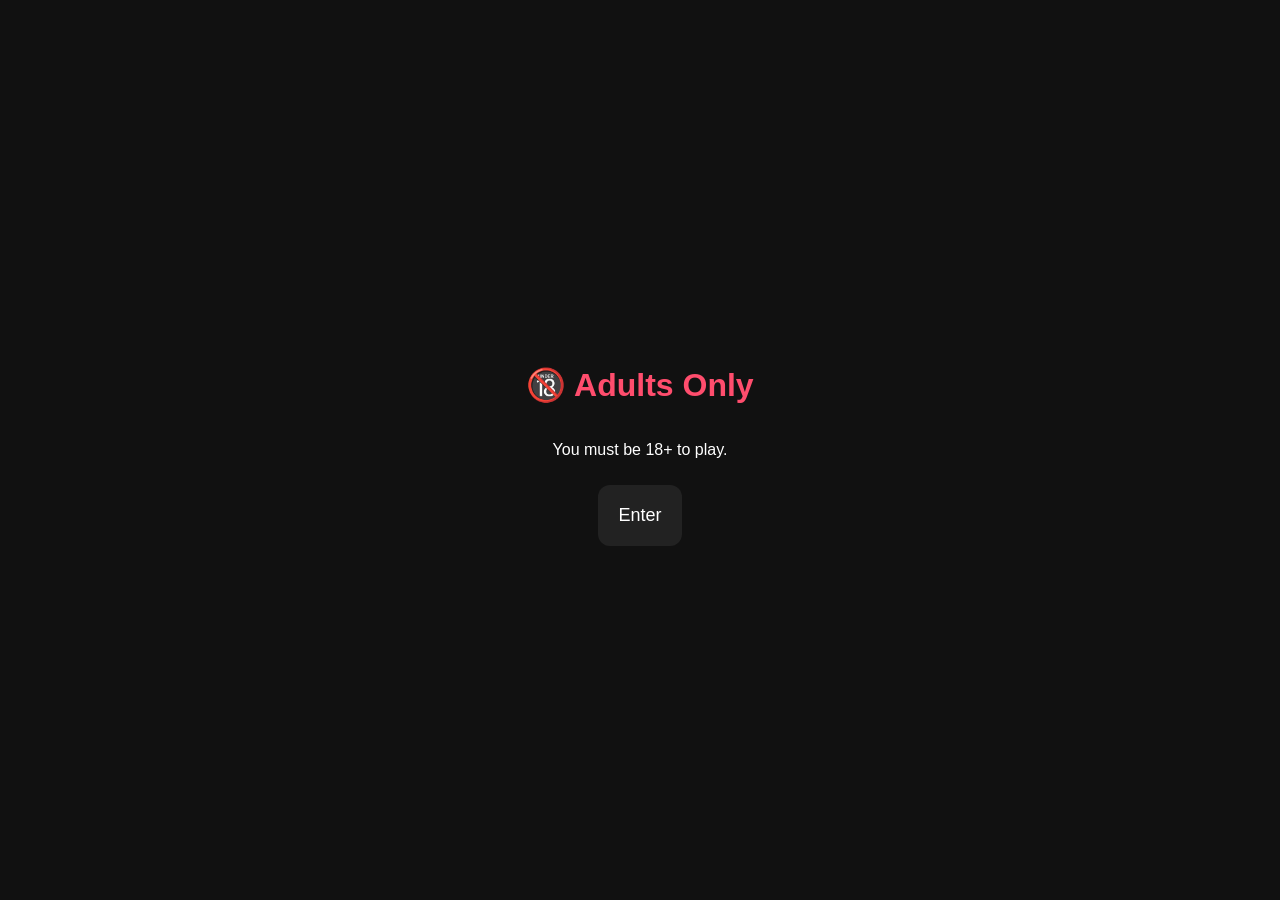
==== commit e0a7c008: "Add files via upload" ====
--- a/index.html
+++ b/index.html
@@ -3,38 +3,437 @@
 <head>
 <meta charset="UTF-8">
 <meta name="viewport" content="width=device-width, initial-scale=1.0">
-<title>Dirty Desires</title>
-<link rel="stylesheet" href="./css/styles.css">
+<title>Dirty Desires! Sip, Strip & Surrender.</title>
+
+<style>
+:root{ --bg:#0f0f14; }
+body{font-family:system-ui,Arial;background:var(--bg);color:#fff;text-align:center;margin:0;padding:15px;}
+h1{font-size:1.6rem;color:#ff4d6d;}
+.info{font-size:0.9rem;opacity:0.9;margin-bottom:15px;max-width:600px;margin-left:auto;margin-right:auto;line-height:1.4;}
+.buttons{display:flex;flex-wrap:wrap;justify-content:center;gap:8px;margin-bottom:15px;}
+button{padding:10px 14px;border:none;border-radius:12px;background:#222;color:#fff;cursor:pointer;font-size:0.9rem;}
+button:active{transform:scale(0.95);}
+.card-container{perspective:1000px;}
+.card{margin:10px auto;padding:20px 20px;width:100%;max-width:425px;min-height:250px;border-radius:20px;font-size:18px;display:flex;align-items:center;justify-content:center;transition:transform 0.6s;transform-style:preserve-3d;}
+.flip{transform:rotateY(180deg);}
+.white{background:#eee;color:#000;}
+.red{background:#ff0000;<!--border:2px solid #ffffff;-->}
+.black{background:#000;<!--border:2px solid #ffffff;-->}
+.whitetoy{background:#eee;color:#000;}
+.redtoy{background:#ff0000;<!--border:2px solid #ffffff;-->}
+.blacktoy{background:#000;<!--border:2px solid #ffffff;-->}
+@media(min-width:768px){h1{font-size:2rem}.card{font-size:22px}}
+</style>
 </head>
 <body>
 
-<div id="ageGate" class="hidden">
-  <h1>🔞 Adults Only</h1>
-  <p>You must be 18+ to play.</p>
-  <button id="enterBtn">Enter</button>
+<script>
+  // If not verified, block page and show gate
+  if (localStorage.getItem("ageVerified") !== "true") {
+    document.write(`
+      <style>
+        body { margin: 0; font-family: Arial, sans-serif; }
+        #ageGate {
+          position: fixed;
+          top: 0;
+          left: 0;
+          width: 100%;
+          height: 100%;
+          background: #111;
+          color: #fff;
+          display: flex;
+          flex-direction: column;
+          justify-content: center;
+          align-items: center;
+          text-align: center;
+          z-index: 9999;
+        }
+        #ageGate button {
+          padding: 20px 20px;
+          margin: 10px;
+          font-size: 18px;
+          cursor: pointer;
+        }
+      </style>
+
+      <div id="ageGate">
+        <h1>🔞 Adults Only</h1>
+        <p>You must be 18+ to play.</p>
+        <button onclick="enterSite()">Enter</button>
+        <!--<button onclick="leaveSite()">No</button>-->
+      </div>
+
+      <script>
+        function enterSite() {
+          localStorage.setItem("ageVerified", "true");
+          location.reload();
+        }
+
+        function leaveSite() {
+          window.location.href = "https://www.google.com";
+        }
+      <\/script>
+    `);
+  }
+</script>
+
+<h1>Dirty Desires - 'Swingers Edition'</h1>
+
+<div class="info">
+<p><strong>Sip, Strip & Surrender. </strong>The Ultimate Drinking Game For Swingers...</p>
 </div>
 
-<h1>Dirty Desires - 'Swingers Edition'</h1>
-
-<div class="info">
-<p><strong>Sip, Strip & Surrender.</strong> The Ultimate Drinking Game For Swingers...</p>
-</div>
-
 <div class="buttons">
-<button data-category="white">White Cards</button>
-<button data-category="red">Red Cards</button>
-<button data-category="black">Black Cards</button>
-<button data-category="whitetoy">White Toy Cards</button>
-<button data-category="redtoy">Red Toy Cards</button>
-<button data-category="blacktoy">Black Toy Cards</button>
+<button onclick="setCategory('white')">White Cards</button>
+<button onclick="setCategory('red')">Red Cards</button>
+<button onclick="setCategory('black')">Black Cards</button>
+<button onclick="setCategory('whitetoy')">White Toy Cards</button>
+<button onclick="setCategory('redtoy')">Red Toy Cards</button>
+<button onclick="setCategory('blacktoy')">Black Toy Cards</button>
 </div>
 
 <div class="card-container">
 <div id="card" class="card">Pick a category</div>
 </div>
 
-<button id="drawBtn">Draw Card</button>
-
-<script src="./js/app.js"></script>
+<button onclick="drawcard()">Draw Card</button>
+
+<script>
+const cardEl = document.getElementById('card');
+let currentCategory = '';
+
+const cards = {
+white:[
+"Do or drink, act out as many sexy positions as you can in 2 mins with your partner.",
+"Do or drink, act out as many sexy positions as you can in 2 mins with the opposite sex.",
+"Do or drink, gently massage your partner’s shoulders and neck for 2 minutes.",
+"Do or drink, gently massage the shoulders and neck of the opposite sex for 2 minutes.",
+"Do or drink, give your partner a lap dance.",
+"Do or drink, give the opposite sex a lap dance.",
+"Do or drink, hold hands with your partner and share what you love most about your sex life.",
+"Do or drink, hold hands with the opposite sex and share what you love most about your sex life.",
+"Do or drink, kiss with tongues with your partner for 30 seconds.",
+"Do or drink, kiss with tongues with the opposite sex for 30 seconds.",
+"Do or drink, lick and suck on your partners ear.",
+"Do or drink, lick and suck on the ear with the opposite sex.",
+"Do or drink, lick, suck or bite your partners feet.",
+"Do or drink, lick, suck or bite the opposite sex' feet.",
+"Do or drink, massage your partners booty.",
+"Do or drink, massage the booty of the opposite sex.",
+"Do or drink, moan your partners name as loud as possible.",
+"Do or drink, moan the name of an opposite sex as loud as possible.",
+"Do or drink, pin your partners arms above their head and kiss along their neck.",
+"Do or drink, pin the opposite sex arms above their head and kiss along their neck.",
+"Do or drink, seductively suck your partners fingers.",
+"Do or drink, seductively suck the fingers of the opposite sex.",
+"Do or drink, straddle your partners lap, kiss their neck and talk dirty to them.",
+"Do or drink, straddle the lap of the opposite sex, kiss their neck and talk dirty to them.",
+"Do or drink, take a shot off your partners body.",
+"Do or drink, take a shot off the body of the opposite sex.",
+"Do or drink, tell your partner what turns you on the most.",
+"Do or drink, tell the opposite sex what turns you on the most.",
+"Drink if, you are the first to finish. (one per couple)",
+"Drink if, you are the horniest.(one per couple)",
+"Drink if, you have faked an orgasm. (applies to all)",
+"Drink if, you have sent a dick/pussy pic. (applies to all)",
+"Drink if, you have woke up in the middle of the night and fucked. (applies to all)",
+"Drink if, you’d join the mile high club. (applies to all)",
+"Drink if, you’ve been spanked. (applies to all)",
+"Loser drinks, have a thumb war with your partner.",
+"Loser drinks, have a thumb war with the opposite sex.",
+"Loser drinks, Rock, Paper, Scissors with your partner.",
+"Loser drinks, Rock, Paper, Scissors with the opposite sex.",
+"Would you rather, bathroom or bedroom?",
+"Would you rather, bathroom or kitchen?",
+"Would you rather, bathroom or livingroom?",
+"Would you rather, bathroom, bedroom, kitchen or livingroom?",
+"Would you rather, bedroom or kitchen?",
+"Would you rather, bedroom or livingroom?",
+"Would you rather, fancy dinner out or cosy night in?",
+"Would you rather, give or receive?",
+"Would you rather, kitchen or livingroom?",
+"Would you rather, morning sex or night sex?",
+"Would you rather, romantic movie or dancing together?",
+"Would you rather, top or bottom?"
+],
+
+red:[
+"Do or drink, bend your partner over your knee and spank their arse.",
+"Do or drink, bend the opposite sex over your knee and spank their arse.",
+"Do or drink, bite the lip of your partner.",
+"Do or drink, bite the lip of the opposite sex.",
+"Do or drink, blindfold your partner, rub their pussy / cock and get them aroused.",
+"Do or drink, blindfold the opposite sex, rub their pussy / cock and get them aroused.",
+"Do or drink, blindfold your partner for the next two challenges.",
+"Do or drink, blindfold the opposite sex for the next two challenges.",
+"Do or drink, eat something sweet off the body of your partner.",
+"Do or drink, eat something sweet off the body of the opposite sex.",
+"Do or drink, finger your partner, put your finger in their mouth and tell them to suck it.",
+"Do or drink, finger the opposite sex, put your finger in their mouth and tell them to suck it.",
+"Do or drink, give your partner a titty wank.",
+"Do or drink, give the opposite sex a titty wank.",
+"Do or drink, kiss a part of your partners body where you want them to cum on when they finish.",
+"Do or drink, kiss a part of the opposite sex body where you want them to cum on when they finish.",
+"Do or drink, kiss your partner anywhere apart from on their lips.",
+"Do or drink, kiss the opposite sex anywhere apart from on their lips.",
+"Do or drink, lick and suck on your partners nipples.",
+"Do or drink, lick and suck on the nipples of the opposite sex.",
+"Do or drink, motorboat on your partners tits.",
+"Do or drink, motorboat on the tits of the opposite sex.",
+"Do or drink, you and your partner pleasure yourselves whilst maintaining eye contact.",
+"Do or drink, you and the opposite sex pleasure yourselves whilst maintaining eye contact.",
+"Do or drink, whisper in the ear of your partner the favourite thing your partner does during sex.",
+"Do or drink, whisper in the ear of the opposite sex the favourite thing your partner does during sex.",
+"Do or drink, spit in the mouth of your partner.",
+"Do or drink, spit in the mouth of the opposite sex.",
+"Do or drink, twerk on the face of your partner.",
+"Do or drink, twerk on the face of the opposite sex.",
+"Do or drink, whisper in your partners ear how you want the night to end.",
+"Do or drink, whisper in the ear of the opposite sex how you want the night to end.",
+"Do or drink, without using hands, remove their underwear leaving them completely naked.",
+"Do or drink, without using hands, remove the underwear of your partner leaving them completely naked.",
+"Do or drink, without using hands, remove the underwear of the opposite sex leaving them completely naked.",
+"Do or drink, write on your partner's arse ‘Owned by [your name]'.",
+"Do or drink, write on the opposite sex' arse ‘Owned by [your name]'.",
+"Drink if, you are the better driver. (one per couple)",
+"Drink if, you enjoy being choked. (applies to all)",
+"Drink if, you have a foot fetish. (applies to all)",
+"Drink if, you have had sex in a car. (applies to all)",
+"Drink if, you have had sex in front of the mirror. (applies to all)",
+"Drink if, you have hit it raw. (applies to all)",
+"Drink if, you have orgasmed at the same time. (applies to all)",
+"Drink if, you have swallowed their cum. (applies to all)",
+"Drink if, you moan the loudest. (one per couple)",
+"Drink if, you would have a pearl necklace. (one per couple)",
+"Drink if, you would have a threesome. (applies to all)",
+"Drink if, you would have sex in public. (applies to all)",
+"Drink if, you would try role play. (applies to all)",
+"Drink if, you would wear a butt plug. (applies to all)",
+"Fantasy fulfilled, you are a model posing for a sensual photo shoot and your partner has to direct you. Play for 3 minutes.",
+"Fantasy fulfilled,	you are a model posing for a sensual photo shoot and the opposite sex has to direct you. Play for 3 minutes.",
+"Fantasy fulfilled, you are unable to pay your rent and your partner is your landlord, what solution can you come up with? Play for 3 minutes.",
+"Fantasy fulfilled,	you are unable to pay your rent and the opposite sex is your landlord, what solution can you come up with? Play for 3 minutes.",
+"Loser drinks, arm wrestle with your partner.",
+"Loser drinks, arm wrestle with the opposite sex.",
+"Loser drinks, staring contest with your partner.",
+"Loser drinks, staring contest with the opposite sex.",
+"Would your partner rather, be in control or relinquish control? (Drink if wrong)",
+"Would your partner rather, be tied up or tie up? (Drink if wrong)",
+"Would your partner rather, blindfold or handcuffs? (Drink if wrong)",
+"Would your partner rather, toys or no toys? (Drink if wrong)"
+],
+
+black:[
+"Do or drink, bend your partner over a surface and play from behind.",
+"Do or drink, bend the opposite sex over a surface and play from behind.",
+"Do or drink, deep throat your partner and gag on his dick.",
+"Do or drink, deep throat the opposite sex and gag on his dick.",
+"Do or drink, do everything your partner says. Anything goes.",
+"Do or drink, do everything the opposite sex says. Anything goes.",
+"Do or drink, do whatever it takes to make your partner cum.",
+"Do or drink, do whatever it takes to make the opposite sex cum.",
+"Do or drink, eat your partners arse.",
+"Do or drink, eat the opposite sex' arse.",
+"Do or drink, eat your partner from behind.",
+"Do or drink, eat the opposite sex from behind.",
+"Do or drink, film yourselves doing your favourite sex position with your partner.",
+"Do or drink, film yourselves doing your favourite sex position with the opposite sex.",
+"Do or drink, finger your partner whilst she tells you everything she wants you to do to her.",
+"Do or drink, finger the opposite sex whilst she tells you everything she wants you to do to her.",
+"Do or drink, get on your knees and beg your partner for pleasure.",
+"Do or drink, get on your knees and beg the opposite sex for pleasure.",
+"Do or drink, have your partner act dominant for 3 minutes.",
+"Do or drink, have the opposite sex act dominant for 3 minutes.",
+"Do or drink, have your partner act submissive for 3 minutes.",
+"Do or drink, have the opposite sex act submissive for 3 minutes.",
+"Do or drink, lay your partners head off the end of the bed/sofa and fuck their face.",
+"Do or drink, lay the opposite sex' head off the end of the bed/sofa and fuck their face.",
+"Do or drink, lick your partners dick from the balls to the tip, sliding you tongue up and down his shaft.",
+"Do or drink, lick the opposite sex' dick from the balls to the tip, sliding you tongue up and down his shaft.",
+"Do or drink, lube up your partner and slide it in your arse.",
+"Do or drink, lube up the opposite sex and slide it in your arse.",
+"Do or drink, lube up and slide it in your partners arse.",
+"Do or drink, lube up and slide it in the opposite sex' arse.",
+"Do or drink, pin your partner up against the wall and fuck them from behind.",
+"Do or drink, pin the opposite sex against the wall and fuck them from behind.",
+"Do or drink, put your fingers in a hole of your partner and see how many fingers you can get inside.",
+"Do or drink, put your fingers in a hole of the opposite sex and see how many fingers you can get inside.",
+"Do or drink, sit on your partner's face.",
+"Do or drink, sit on the face of the opposite sex.",
+"Do or drink, sixty nine with your partner but eat each others arse.",
+"Do or drink, sixty nine with the opposite sex but eat each others arse.",
+"Do or drink, smack your dick on your partners clit.",
+"Do or drink, smack your dick on the clit of the opposite sex.",
+"Do or drink, suck on your partners balls and stroke his shaft.",
+"Do or drink, suck on the opposite sex' balls and stroke his shaft.",
+"Do or drink, swap between pain and pleasure. Give you partner light pain (spanking) and then give them pleasure (oral).",
+"Do or drink, swap between pain and pleasure. Give the opposite sex light pain (spanking) and then give them pleasure (oral).",
+"Do or drink, take a photo of your partner eating your pussy.",
+"Do or drink, take a photo of the opposite sex eating your pussy.",
+"Do or drink, take a photo of your partner sucking your cock.",
+"Do or drink, take a photo of the opposite sex sucking your cock.",
+"Do or drink, tie your partner up and pleasure them.",
+"Do or drink, tie the opposite sex up and pleasure them.",
+"Do or drink, try a new sex position with your partner that you’ve never done before.",
+"Do or drink, try a new sex position with the opposite sex that you’ve never done before.",
+"Drink if, you have a praise kink. (applies to all)",
+"Drink if, you have used a household item as a sex toy. (applies to all)",
+"Drink if, you have watched girl on girl porn. (applies to all)",
+"Drink if, you have watched guy on guy porn. (applies to all)",
+"Drink if, you like it up the arse. (applies to all)",
+"Drink if, you love a finger in the arse. (applies to all)",
+"Drink if, you would have a golden shower. (applies to all)",
+"Drink if, you would make a sex tape. (applies to all)",
+"Drink if, you would send a climax or cum shot video. (applies to all)",
+"Drink if, you would try food play. (applies to all)",
+"Drink if, you would try pegging. (applies to all)",
+"Drink if, you would try swinging. (applies to all)",
+"Drink if, you would wear a sex toy in public. (applies to all)",
+"Fantasy fulfilled, pretend your partner has come for a massage at your parlour and see where things end up.",
+"Fantasy fulfilled, pretend the opposite sex has come for a massage at your parlour and see where things end up.",
+"Fantasy fulfilled, you have been taken prisoner and your partner is your captive. Convince them to set you free.",
+"Fantasy fulfilled, you have been taken prisoner and the opposite sex is your captive. Convince them to set you free.",
+"Would they rather, be praised or be degraded? (Drink if wrong)",
+"Would they rather, choke or be choked? (Drink if wrong)",
+"Would they rather, dominate or be dominated? (Drink if wrong)",
+"Would they rather, pain or pleasure? (Drink if wrong)",
+"Would they rather, rough sex or slow and intense? (Drink if wrong)",
+"Would they rather, tie up or be tied up? (Drink if wrong)"
+],
+
+whitetoy:[
+"Do or drink, give your partner one light spank with the paddle or whip.",
+"Do or drink, give the opposite sex one light spank with the paddle or whip.",
+"Do or drink, name one toy you haven’t tried but would love to.",
+"Do or drink, pick a toy and describe a fantasy scene using it. No holding back.",
+"Do or drink, show your partner how you’d use the dildo on them.",
+"Do or drink, show the opposite sex how you’d use the dildo on them.",
+"Drink if, you’ve bought a toy just to impress a partner. (applies to all)",
+"Drink if, you’ve ever used a toy on yourself while thinking about your partner. (applies to all)",
+"How well do you know them, what’s the opposite sex’ top toy: dildo, vibrator, paddle or stroker?",
+"How well do you know them, what’s your partners top toy: dildo, vibrator, paddle or stroker?",
+"How well do you know them, where does the opposite sex prefer the vibrator first: nipples, clit, or inner thigh?",
+"How well do you know them, where does your partner prefer the vibrator first: nipples, clit, or inner thigh?",
+"Would you rather, be teased with a vibrator or be spanked with a paddle?",
+"Would you rather, control the toy or be controlled by it?"
+],
+
+redtoy:[
+"Do or drink, blindfold your partner and run a toy over their body.",
+"Do or drink, blindfold the opposite sex and run a toy over their body.",
+"Do or drink, let your partner guide your hand as you use the dildo on them.",
+"Do or drink, let the opposite sex guide your hand as you use the dildo on them.",
+"Do or drink, put the dildo between you legs and make your partner straddle it (no penetration).",
+"Do or drink, put the dildo between you legs and make the opposite sex straddle it (no penetration).",
+"Do or drink, use a toy on your partner but they can’t make a sound. If they do, you both drink.",
+"Do or drink, use a toy on the opposite sex but they can’t make a sound. If they do, you both drink.",
+"Do or drink, use the dildo on your partner to trace their pussy, no entry.",
+"Do or drink, use the dildo on the opposite sex to trace their pussy, no entry.",
+"Do or drink, use the paddle or whip on your partner to lightly mark their skin, 5 strokes.",
+"Do or drink, use the paddle or whip on the opposite sex to lightly mark their skin, 5 strokes.",
+"Do or drink, use the stroker (or lubed hand) on your partner for 30 seconds, slow and teasing.",
+"Do or drink, use the stroker (or lubed hand) on the opposite sex for 30 seconds, slow and teasing.",
+"Do or drink, use the vibrator on your partner while they keep eye contact with you for 1 minute.",
+"Do or drink, use the vibrator on the opposite sex while they keep eye contact with you for 1 minute.",
+"Do or drink, use the vibrator on your partner’s inner thighs while they stay still for 1 minute.",
+"Do or drink, use the vibrator on the opposite sex' inner thighs while they stay still for 1 minute.",
+"Do or drink, use the vibrator on your partners thighs, but don’t touch the clit for 2 minutes. Break the rule, take two shots.",
+"Do or drink, use the vibrator on the opposite sex' thighs, but don’t touch the clit for 2 minutes. Break the rule, take two shots.",
+"Drink if, you’ve ever used a toy in public. (Even a remote one). (applies to all)",
+"Drink if, you’ve faked a reaction to make them feel better while using a toy. (applies to all)",
+"Drink if, you’ve orgasmed from toy use alone, with no hands. (applies to all)",
+"How well do you know them, what’s your partners no-go zone when it comes to toys? (Drink if wrong)",
+"How well do you know them, what’s the opposite sex' no-go zone when it comes to toys? (Drink if wrong)",
+"How well do you know them, where’s your partners favourite place to be spanked: arse, thighs or elsewhere? (Drink if wrong)",
+"How well do you know them, where’s the opposite sex' favourite place to be spanked: arse, thighs or elsewhere? (Drink if wrong)",
+"Would they rather, paddle while being fingered or dildo while being spanked (Drink if wrong)",
+"Would they rather, silent toy or loud intense vibes? (Drink if wrong)",
+"Would they rather, vibrator on high for 30 seconds or paddle on the arse 5 times? (Drink if wrong)"
+],
+
+blacktoy:[
+"Do or drink, act out a full toy punishment scene: your partner is the strict dom, you’re the naughty submissive being corrected. Minimum 30 seconds.",
+"Do or drink, act out a full toy punishment scene: the opposite sex is the strict dom, you’re the naughty submissive being corrected. Minimum 30 seconds.",
+"Do or drink, bend your partner over. Use the paddle between thrusts with the dildo. 10 strokes.",
+"Do or drink, bend the opposite sex over. Use the paddle between thrusts with the dildo. 10 strokes.",
+"Do or drink, blindfold your partner. Use two toys at once. One for teasing, one for penetration.",
+"Do or drink, blindfold the opposite sex. Use two toys at once. One for teasing, one for penetration.",
+"Do or drink, let your partner gag you with the dildo whilst you make prolonged eye contact.",
+"Do or drink, let the opposite sex gag you with the dildo whilst you make prolonged eye contact.",
+"Do or drink, lube up the dildo and penetrate your partners arse. Go slow and sensual.",
+"Do or drink, lube up the dildo and penetrate the opposite sex arse. Go slow and sensual.",
+"Do or drink, lube your partner up and use the dildo in the position of your choice. You lead.",
+"Do or drink, lube the opposite sex up and use the dildo in the position of your choice. You lead.",
+"Do or drink, mix it all. Paddle, then the toy, then tease your partner. All within 3 minute or both drink.",
+"Do or drink, mix it all. Paddle, then the toy, then tease the opposite sex. All within 3 minute or both drink.",
+"Do or drink, push the dildo in your partner then hold it. Don’t move, just watch their reaction. 1 minute.",
+"Do or drink, push the dildo in the opposite sex then hold it. Don’t move, just watch their reaction. 1 minute.",
+"Do or drink, sit your partner on the dildo and paddle their thighs while they ride it.",
+"Do or drink, sit the opposite sex on the dildo and paddle their thighs while they ride it.",
+"Do or drink, use the dildo on your partner. Full penetration. Go slow, deep and dirty.",
+"Do or drink, use the dildo on the opposite sex. Full penetration. Go slow, deep and dirty.",
+"Do or drink, use the stroker (or lubed hand) while they watch, or both drink.",
+"Do or drink, use the vibrator on your partner while you talk dirty in their ear. 1 minute.",
+"Do or drink, use the vibrator on the opposite sex while you talk dirty in their ear. 1 minute.",
+"Do or drink, use the vibrator on your partner with penetration while you talk dirty in their ear. 1 minute.",
+"Do or drink, use the vibrator on the opposite sex with penetration while you talk dirty in their ear. 1 minute.",
+"Do or drink, use the vibrator on your partner’s arse while fingering / wanking them.",
+"Do or drink, use the vibrator on the opposite sex' arse while fingering / wanking them.",
+"Do or drink, you are the toy now. Do exactly what your partner tells you. 2 full minutes",
+"Do or drink, you are the toy now. Do exactly what the opposite sex tells you. 2 full minutes",
+"Drink if, you’ve cum from anal play. (applies to all)",
+"Drink if, you’ve ever recorded a toy session. (applies to all)",
+"Drink if, you’ve taken a toy in your arse. (applies to all)",
+"How well do you know them, does your partner prefer anal with a toy or oral while being spanked? (Drink if wrong)",
+"How well do you know them, does the opposite sex prefer anal with a toy or oral while being spanked? (Drink if wrong)",
+"How well do you know them, where’s your partners favourite hole to play with toys: mouth, arse or pussy? (Drink if wrong)",
+"How well do you know them, where’s the opposite sex' favourite hole to play with toys: mouth, arse or pussy? (Drink if wrong)",
+"Would they rather, deep penetration or intense clitoral stimulation with vibrator? (Drink if wrong)",
+"Would they rather, dildo doggy or vibrator on their clit while riding you? (Drink if wrong)",
+"Would they rather, spit or lube? (Drink if wrong)"
+]
+};
+
+let usedCards = {
+  white:[], red:[], black:[], whitetoy:[], redtoy:[], blacktoy:[]
+};
+
+function setCategory(cat){
+  currentCategory = cat;
+  drawcard();
+}
+
+function drawcard(){
+  if(!currentCategory){
+    cardEl.innerText = "Pick a category";
+    return;
+  }
+
+  const available = cards[currentCategory].filter(c => !usedCards[currentCategory].includes(c));
+
+  if(available.length === 0){
+    cardEl.className = 'card ' + currentCategory;
+    cardEl.innerText = "No more cards in this category";
+    return;
+  }
+
+  const randomIndex = Math.floor(Math.random() * available.length);
+  const selected = available[randomIndex];
+
+  usedCards[currentCategory].push(selected);
+
+  cardEl.classList.add('flip');
+
+  setTimeout(()=>{
+    cardEl.className = 'card ' + currentCategory;
+    cardEl.innerText = selected;
+  },300);
+
+  setTimeout(()=>{
+    cardEl.classList.remove('flip');
+  },600);
+}
+</script>
+
 </body>
 </html>
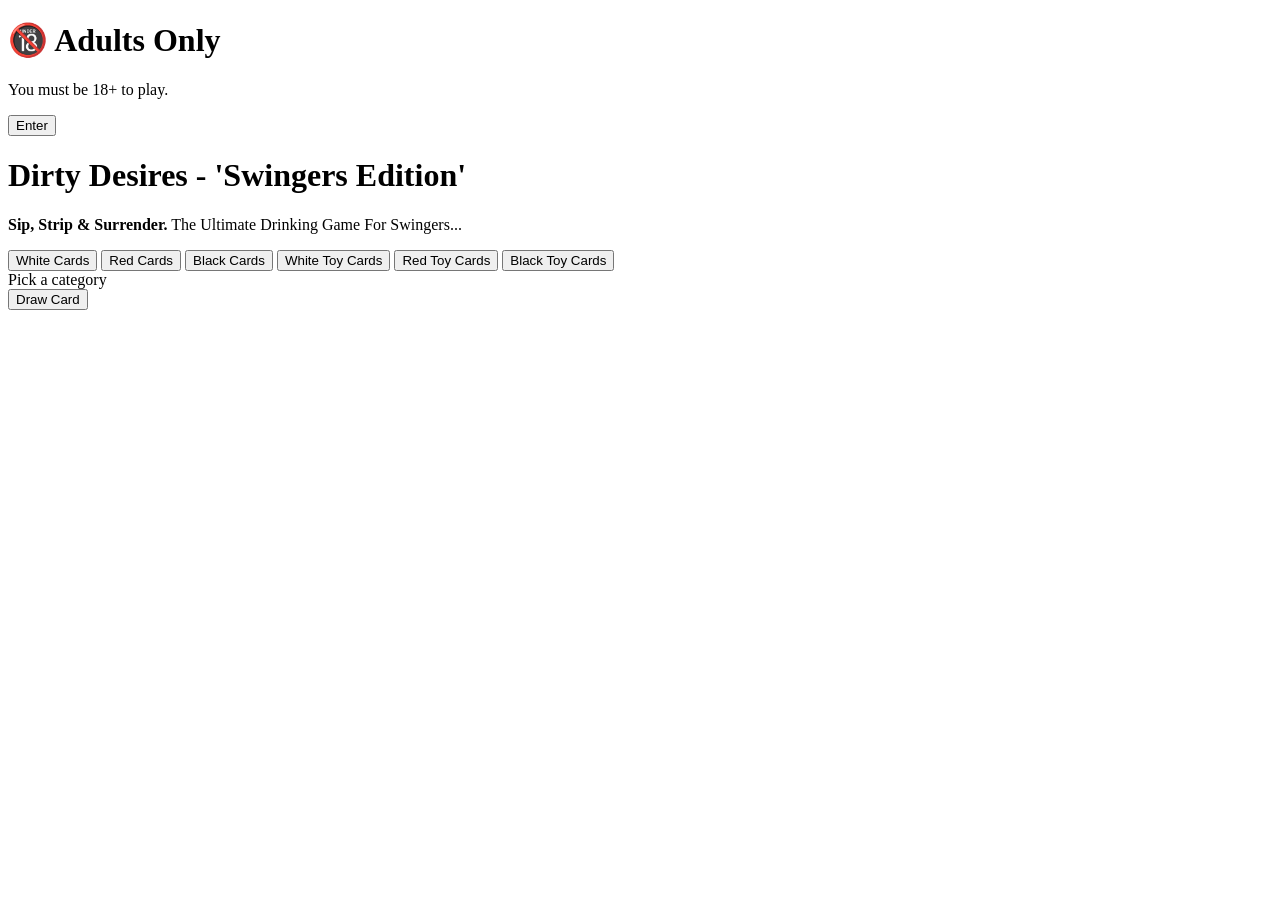
==== commit 57a67d0f: "Created index.html" ====
--- a/index.html
+++ b/index.html
@@ -3,437 +3,40 @@
 <head>
 <meta charset="UTF-8">
 <meta name="viewport" content="width=device-width, initial-scale=1.0">
-<title>Dirty Desires! Sip, Strip & Surrender.</title>
-
-<style>
-:root{ --bg:#0f0f14; }
-body{font-family:system-ui,Arial;background:var(--bg);color:#fff;text-align:center;margin:0;padding:15px;}
-h1{font-size:1.6rem;color:#ff4d6d;}
-.info{font-size:0.9rem;opacity:0.9;margin-bottom:15px;max-width:600px;margin-left:auto;margin-right:auto;line-height:1.4;}
-.buttons{display:flex;flex-wrap:wrap;justify-content:center;gap:8px;margin-bottom:15px;}
-button{padding:10px 14px;border:none;border-radius:12px;background:#222;color:#fff;cursor:pointer;font-size:0.9rem;}
-button:active{transform:scale(0.95);}
-.card-container{perspective:1000px;}
-.card{margin:10px auto;padding:20px 20px;width:100%;max-width:425px;min-height:250px;border-radius:20px;font-size:18px;display:flex;align-items:center;justify-content:center;transition:transform 0.6s;transform-style:preserve-3d;}
-.flip{transform:rotateY(180deg);}
-.white{background:#eee;color:#000;}
-.red{background:#ff0000;<!--border:2px solid #ffffff;-->}
-.black{background:#000;<!--border:2px solid #ffffff;-->}
-.whitetoy{background:#eee;color:#000;}
-.redtoy{background:#ff0000;<!--border:2px solid #ffffff;-->}
-.blacktoy{background:#000;<!--border:2px solid #ffffff;-->}
-@media(min-width:768px){h1{font-size:2rem}.card{font-size:22px}}
-</style>
+<title>Dirty Desires</title>
+<link rel="stylesheet" href="./css/styles.css">
 </head>
 <body>
 
-<script>
-  // If not verified, block page and show gate
-  if (localStorage.getItem("ageVerified") !== "true") {
-    document.write(`
-      <style>
-        body { margin: 0; font-family: Arial, sans-serif; }
-        #ageGate {
-          position: fixed;
-          top: 0;
-          left: 0;
-          width: 100%;
-          height: 100%;
-          background: #111;
-          color: #fff;
-          display: flex;
-          flex-direction: column;
-          justify-content: center;
-          align-items: center;
-          text-align: center;
-          z-index: 9999;
-        }
-        #ageGate button {
-          padding: 20px 20px;
-          margin: 10px;
-          font-size: 18px;
-          cursor: pointer;
-        }
-      </style>
-
-      <div id="ageGate">
-        <h1>🔞 Adults Only</h1>
-        <p>You must be 18+ to play.</p>
-        <button onclick="enterSite()">Enter</button>
-        <!--<button onclick="leaveSite()">No</button>-->
-      </div>
-
-      <script>
-        function enterSite() {
-          localStorage.setItem("ageVerified", "true");
-          location.reload();
-        }
-
-        function leaveSite() {
-          window.location.href = "https://www.google.com";
-        }
-      <\/script>
-    `);
-  }
-</script>
-
-<h1>Dirty Desires - 'Swingers Edition'</h1>
-
-<div class="info">
-<p><strong>Sip, Strip & Surrender. </strong>The Ultimate Drinking Game For Swingers...</p>
+<div id="ageGate">
+  <h1>🔞 Adults Only</h1>
+  <p>You must be 18+ to play.</p>
+  <button id="enterBtn">Enter</button>
 </div>
 
-<div class="buttons">
-<button onclick="setCategory('white')">White Cards</button>
-<button onclick="setCategory('red')">Red Cards</button>
-<button onclick="setCategory('black')">Black Cards</button>
-<button onclick="setCategory('whitetoy')">White Toy Cards</button>
-<button onclick="setCategory('redtoy')">Red Toy Cards</button>
-<button onclick="setCategory('blacktoy')">Black Toy Cards</button>
+<div id="mainContent">
+  <h1>Dirty Desires - 'Swingers Edition'</h1>
+
+  <div class="info">
+    <p><strong>Sip, Strip & Surrender.</strong> The Ultimate Drinking Game For Swingers...</p>
+  </div>
+
+  <div class="buttons">
+    <button data-category="white">White Cards</button>
+    <button data-category="red">Red Cards</button>
+    <button data-category="black">Black Cards</button>
+    <button data-category="whitetoy">White Toy Cards</button>
+    <button data-category="redtoy">Red Toy Cards</button>
+    <button data-category="blacktoy">Black Toy Cards</button>
+  </div>
+
+  <div class="card-container">
+    <div id="card" class="card">Pick a category</div>
+  </div>
+
+  <button id="drawBtn">Draw Card</button>
 </div>
 
-<div class="card-container">
-<div id="card" class="card">Pick a category</div>
-</div>
-
-<button onclick="drawcard()">Draw Card</button>
-
-<script>
-const cardEl = document.getElementById('card');
-let currentCategory = '';
-
-const cards = {
-white:[
-"Do or drink, act out as many sexy positions as you can in 2 mins with your partner.",
-"Do or drink, act out as many sexy positions as you can in 2 mins with the opposite sex.",
-"Do or drink, gently massage your partner’s shoulders and neck for 2 minutes.",
-"Do or drink, gently massage the shoulders and neck of the opposite sex for 2 minutes.",
-"Do or drink, give your partner a lap dance.",
-"Do or drink, give the opposite sex a lap dance.",
-"Do or drink, hold hands with your partner and share what you love most about your sex life.",
-"Do or drink, hold hands with the opposite sex and share what you love most about your sex life.",
-"Do or drink, kiss with tongues with your partner for 30 seconds.",
-"Do or drink, kiss with tongues with the opposite sex for 30 seconds.",
-"Do or drink, lick and suck on your partners ear.",
-"Do or drink, lick and suck on the ear with the opposite sex.",
-"Do or drink, lick, suck or bite your partners feet.",
-"Do or drink, lick, suck or bite the opposite sex' feet.",
-"Do or drink, massage your partners booty.",
-"Do or drink, massage the booty of the opposite sex.",
-"Do or drink, moan your partners name as loud as possible.",
-"Do or drink, moan the name of an opposite sex as loud as possible.",
-"Do or drink, pin your partners arms above their head and kiss along their neck.",
-"Do or drink, pin the opposite sex arms above their head and kiss along their neck.",
-"Do or drink, seductively suck your partners fingers.",
-"Do or drink, seductively suck the fingers of the opposite sex.",
-"Do or drink, straddle your partners lap, kiss their neck and talk dirty to them.",
-"Do or drink, straddle the lap of the opposite sex, kiss their neck and talk dirty to them.",
-"Do or drink, take a shot off your partners body.",
-"Do or drink, take a shot off the body of the opposite sex.",
-"Do or drink, tell your partner what turns you on the most.",
-"Do or drink, tell the opposite sex what turns you on the most.",
-"Drink if, you are the first to finish. (one per couple)",
-"Drink if, you are the horniest.(one per couple)",
-"Drink if, you have faked an orgasm. (applies to all)",
-"Drink if, you have sent a dick/pussy pic. (applies to all)",
-"Drink if, you have woke up in the middle of the night and fucked. (applies to all)",
-"Drink if, you’d join the mile high club. (applies to all)",
-"Drink if, you’ve been spanked. (applies to all)",
-"Loser drinks, have a thumb war with your partner.",
-"Loser drinks, have a thumb war with the opposite sex.",
-"Loser drinks, Rock, Paper, Scissors with your partner.",
-"Loser drinks, Rock, Paper, Scissors with the opposite sex.",
-"Would you rather, bathroom or bedroom?",
-"Would you rather, bathroom or kitchen?",
-"Would you rather, bathroom or livingroom?",
-"Would you rather, bathroom, bedroom, kitchen or livingroom?",
-"Would you rather, bedroom or kitchen?",
-"Would you rather, bedroom or livingroom?",
-"Would you rather, fancy dinner out or cosy night in?",
-"Would you rather, give or receive?",
-"Would you rather, kitchen or livingroom?",
-"Would you rather, morning sex or night sex?",
-"Would you rather, romantic movie or dancing together?",
-"Would you rather, top or bottom?"
-],
-
-red:[
-"Do or drink, bend your partner over your knee and spank their arse.",
-"Do or drink, bend the opposite sex over your knee and spank their arse.",
-"Do or drink, bite the lip of your partner.",
-"Do or drink, bite the lip of the opposite sex.",
-"Do or drink, blindfold your partner, rub their pussy / cock and get them aroused.",
-"Do or drink, blindfold the opposite sex, rub their pussy / cock and get them aroused.",
-"Do or drink, blindfold your partner for the next two challenges.",
-"Do or drink, blindfold the opposite sex for the next two challenges.",
-"Do or drink, eat something sweet off the body of your partner.",
-"Do or drink, eat something sweet off the body of the opposite sex.",
-"Do or drink, finger your partner, put your finger in their mouth and tell them to suck it.",
-"Do or drink, finger the opposite sex, put your finger in their mouth and tell them to suck it.",
-"Do or drink, give your partner a titty wank.",
-"Do or drink, give the opposite sex a titty wank.",
-"Do or drink, kiss a part of your partners body where you want them to cum on when they finish.",
-"Do or drink, kiss a part of the opposite sex body where you want them to cum on when they finish.",
-"Do or drink, kiss your partner anywhere apart from on their lips.",
-"Do or drink, kiss the opposite sex anywhere apart from on their lips.",
-"Do or drink, lick and suck on your partners nipples.",
-"Do or drink, lick and suck on the nipples of the opposite sex.",
-"Do or drink, motorboat on your partners tits.",
-"Do or drink, motorboat on the tits of the opposite sex.",
-"Do or drink, you and your partner pleasure yourselves whilst maintaining eye contact.",
-"Do or drink, you and the opposite sex pleasure yourselves whilst maintaining eye contact.",
-"Do or drink, whisper in the ear of your partner the favourite thing your partner does during sex.",
-"Do or drink, whisper in the ear of the opposite sex the favourite thing your partner does during sex.",
-"Do or drink, spit in the mouth of your partner.",
-"Do or drink, spit in the mouth of the opposite sex.",
-"Do or drink, twerk on the face of your partner.",
-"Do or drink, twerk on the face of the opposite sex.",
-"Do or drink, whisper in your partners ear how you want the night to end.",
-"Do or drink, whisper in the ear of the opposite sex how you want the night to end.",
-"Do or drink, without using hands, remove their underwear leaving them completely naked.",
-"Do or drink, without using hands, remove the underwear of your partner leaving them completely naked.",
-"Do or drink, without using hands, remove the underwear of the opposite sex leaving them completely naked.",
-"Do or drink, write on your partner's arse ‘Owned by [your name]'.",
-"Do or drink, write on the opposite sex' arse ‘Owned by [your name]'.",
-"Drink if, you are the better driver. (one per couple)",
-"Drink if, you enjoy being choked. (applies to all)",
-"Drink if, you have a foot fetish. (applies to all)",
-"Drink if, you have had sex in a car. (applies to all)",
-"Drink if, you have had sex in front of the mirror. (applies to all)",
-"Drink if, you have hit it raw. (applies to all)",
-"Drink if, you have orgasmed at the same time. (applies to all)",
-"Drink if, you have swallowed their cum. (applies to all)",
-"Drink if, you moan the loudest. (one per couple)",
-"Drink if, you would have a pearl necklace. (one per couple)",
-"Drink if, you would have a threesome. (applies to all)",
-"Drink if, you would have sex in public. (applies to all)",
-"Drink if, you would try role play. (applies to all)",
-"Drink if, you would wear a butt plug. (applies to all)",
-"Fantasy fulfilled, you are a model posing for a sensual photo shoot and your partner has to direct you. Play for 3 minutes.",
-"Fantasy fulfilled,	you are a model posing for a sensual photo shoot and the opposite sex has to direct you. Play for 3 minutes.",
-"Fantasy fulfilled, you are unable to pay your rent and your partner is your landlord, what solution can you come up with? Play for 3 minutes.",
-"Fantasy fulfilled,	you are unable to pay your rent and the opposite sex is your landlord, what solution can you come up with? Play for 3 minutes.",
-"Loser drinks, arm wrestle with your partner.",
-"Loser drinks, arm wrestle with the opposite sex.",
-"Loser drinks, staring contest with your partner.",
-"Loser drinks, staring contest with the opposite sex.",
-"Would your partner rather, be in control or relinquish control? (Drink if wrong)",
-"Would your partner rather, be tied up or tie up? (Drink if wrong)",
-"Would your partner rather, blindfold or handcuffs? (Drink if wrong)",
-"Would your partner rather, toys or no toys? (Drink if wrong)"
-],
-
-black:[
-"Do or drink, bend your partner over a surface and play from behind.",
-"Do or drink, bend the opposite sex over a surface and play from behind.",
-"Do or drink, deep throat your partner and gag on his dick.",
-"Do or drink, deep throat the opposite sex and gag on his dick.",
-"Do or drink, do everything your partner says. Anything goes.",
-"Do or drink, do everything the opposite sex says. Anything goes.",
-"Do or drink, do whatever it takes to make your partner cum.",
-"Do or drink, do whatever it takes to make the opposite sex cum.",
-"Do or drink, eat your partners arse.",
-"Do or drink, eat the opposite sex' arse.",
-"Do or drink, eat your partner from behind.",
-"Do or drink, eat the opposite sex from behind.",
-"Do or drink, film yourselves doing your favourite sex position with your partner.",
-"Do or drink, film yourselves doing your favourite sex position with the opposite sex.",
-"Do or drink, finger your partner whilst she tells you everything she wants you to do to her.",
-"Do or drink, finger the opposite sex whilst she tells you everything she wants you to do to her.",
-"Do or drink, get on your knees and beg your partner for pleasure.",
-"Do or drink, get on your knees and beg the opposite sex for pleasure.",
-"Do or drink, have your partner act dominant for 3 minutes.",
-"Do or drink, have the opposite sex act dominant for 3 minutes.",
-"Do or drink, have your partner act submissive for 3 minutes.",
-"Do or drink, have the opposite sex act submissive for 3 minutes.",
-"Do or drink, lay your partners head off the end of the bed/sofa and fuck their face.",
-"Do or drink, lay the opposite sex' head off the end of the bed/sofa and fuck their face.",
-"Do or drink, lick your partners dick from the balls to the tip, sliding you tongue up and down his shaft.",
-"Do or drink, lick the opposite sex' dick from the balls to the tip, sliding you tongue up and down his shaft.",
-"Do or drink, lube up your partner and slide it in your arse.",
-"Do or drink, lube up the opposite sex and slide it in your arse.",
-"Do or drink, lube up and slide it in your partners arse.",
-"Do or drink, lube up and slide it in the opposite sex' arse.",
-"Do or drink, pin your partner up against the wall and fuck them from behind.",
-"Do or drink, pin the opposite sex against the wall and fuck them from behind.",
-"Do or drink, put your fingers in a hole of your partner and see how many fingers you can get inside.",
-"Do or drink, put your fingers in a hole of the opposite sex and see how many fingers you can get inside.",
-"Do or drink, sit on your partner's face.",
-"Do or drink, sit on the face of the opposite sex.",
-"Do or drink, sixty nine with your partner but eat each others arse.",
-"Do or drink, sixty nine with the opposite sex but eat each others arse.",
-"Do or drink, smack your dick on your partners clit.",
-"Do or drink, smack your dick on the clit of the opposite sex.",
-"Do or drink, suck on your partners balls and stroke his shaft.",
-"Do or drink, suck on the opposite sex' balls and stroke his shaft.",
-"Do or drink, swap between pain and pleasure. Give you partner light pain (spanking) and then give them pleasure (oral).",
-"Do or drink, swap between pain and pleasure. Give the opposite sex light pain (spanking) and then give them pleasure (oral).",
-"Do or drink, take a photo of your partner eating your pussy.",
-"Do or drink, take a photo of the opposite sex eating your pussy.",
-"Do or drink, take a photo of your partner sucking your cock.",
-"Do or drink, take a photo of the opposite sex sucking your cock.",
-"Do or drink, tie your partner up and pleasure them.",
-"Do or drink, tie the opposite sex up and pleasure them.",
-"Do or drink, try a new sex position with your partner that you’ve never done before.",
-"Do or drink, try a new sex position with the opposite sex that you’ve never done before.",
-"Drink if, you have a praise kink. (applies to all)",
-"Drink if, you have used a household item as a sex toy. (applies to all)",
-"Drink if, you have watched girl on girl porn. (applies to all)",
-"Drink if, you have watched guy on guy porn. (applies to all)",
-"Drink if, you like it up the arse. (applies to all)",
-"Drink if, you love a finger in the arse. (applies to all)",
-"Drink if, you would have a golden shower. (applies to all)",
-"Drink if, you would make a sex tape. (applies to all)",
-"Drink if, you would send a climax or cum shot video. (applies to all)",
-"Drink if, you would try food play. (applies to all)",
-"Drink if, you would try pegging. (applies to all)",
-"Drink if, you would try swinging. (applies to all)",
-"Drink if, you would wear a sex toy in public. (applies to all)",
-"Fantasy fulfilled, pretend your partner has come for a massage at your parlour and see where things end up.",
-"Fantasy fulfilled, pretend the opposite sex has come for a massage at your parlour and see where things end up.",
-"Fantasy fulfilled, you have been taken prisoner and your partner is your captive. Convince them to set you free.",
-"Fantasy fulfilled, you have been taken prisoner and the opposite sex is your captive. Convince them to set you free.",
-"Would they rather, be praised or be degraded? (Drink if wrong)",
-"Would they rather, choke or be choked? (Drink if wrong)",
-"Would they rather, dominate or be dominated? (Drink if wrong)",
-"Would they rather, pain or pleasure? (Drink if wrong)",
-"Would they rather, rough sex or slow and intense? (Drink if wrong)",
-"Would they rather, tie up or be tied up? (Drink if wrong)"
-],
-
-whitetoy:[
-"Do or drink, give your partner one light spank with the paddle or whip.",
-"Do or drink, give the opposite sex one light spank with the paddle or whip.",
-"Do or drink, name one toy you haven’t tried but would love to.",
-"Do or drink, pick a toy and describe a fantasy scene using it. No holding back.",
-"Do or drink, show your partner how you’d use the dildo on them.",
-"Do or drink, show the opposite sex how you’d use the dildo on them.",
-"Drink if, you’ve bought a toy just to impress a partner. (applies to all)",
-"Drink if, you’ve ever used a toy on yourself while thinking about your partner. (applies to all)",
-"How well do you know them, what’s the opposite sex’ top toy: dildo, vibrator, paddle or stroker?",
-"How well do you know them, what’s your partners top toy: dildo, vibrator, paddle or stroker?",
-"How well do you know them, where does the opposite sex prefer the vibrator first: nipples, clit, or inner thigh?",
-"How well do you know them, where does your partner prefer the vibrator first: nipples, clit, or inner thigh?",
-"Would you rather, be teased with a vibrator or be spanked with a paddle?",
-"Would you rather, control the toy or be controlled by it?"
-],
-
-redtoy:[
-"Do or drink, blindfold your partner and run a toy over their body.",
-"Do or drink, blindfold the opposite sex and run a toy over their body.",
-"Do or drink, let your partner guide your hand as you use the dildo on them.",
-"Do or drink, let the opposite sex guide your hand as you use the dildo on them.",
-"Do or drink, put the dildo between you legs and make your partner straddle it (no penetration).",
-"Do or drink, put the dildo between you legs and make the opposite sex straddle it (no penetration).",
-"Do or drink, use a toy on your partner but they can’t make a sound. If they do, you both drink.",
-"Do or drink, use a toy on the opposite sex but they can’t make a sound. If they do, you both drink.",
-"Do or drink, use the dildo on your partner to trace their pussy, no entry.",
-"Do or drink, use the dildo on the opposite sex to trace their pussy, no entry.",
-"Do or drink, use the paddle or whip on your partner to lightly mark their skin, 5 strokes.",
-"Do or drink, use the paddle or whip on the opposite sex to lightly mark their skin, 5 strokes.",
-"Do or drink, use the stroker (or lubed hand) on your partner for 30 seconds, slow and teasing.",
-"Do or drink, use the stroker (or lubed hand) on the opposite sex for 30 seconds, slow and teasing.",
-"Do or drink, use the vibrator on your partner while they keep eye contact with you for 1 minute.",
-"Do or drink, use the vibrator on the opposite sex while they keep eye contact with you for 1 minute.",
-"Do or drink, use the vibrator on your partner’s inner thighs while they stay still for 1 minute.",
-"Do or drink, use the vibrator on the opposite sex' inner thighs while they stay still for 1 minute.",
-"Do or drink, use the vibrator on your partners thighs, but don’t touch the clit for 2 minutes. Break the rule, take two shots.",
-"Do or drink, use the vibrator on the opposite sex' thighs, but don’t touch the clit for 2 minutes. Break the rule, take two shots.",
-"Drink if, you’ve ever used a toy in public. (Even a remote one). (applies to all)",
-"Drink if, you’ve faked a reaction to make them feel better while using a toy. (applies to all)",
-"Drink if, you’ve orgasmed from toy use alone, with no hands. (applies to all)",
-"How well do you know them, what’s your partners no-go zone when it comes to toys? (Drink if wrong)",
-"How well do you know them, what’s the opposite sex' no-go zone when it comes to toys? (Drink if wrong)",
-"How well do you know them, where’s your partners favourite place to be spanked: arse, thighs or elsewhere? (Drink if wrong)",
-"How well do you know them, where’s the opposite sex' favourite place to be spanked: arse, thighs or elsewhere? (Drink if wrong)",
-"Would they rather, paddle while being fingered or dildo while being spanked (Drink if wrong)",
-"Would they rather, silent toy or loud intense vibes? (Drink if wrong)",
-"Would they rather, vibrator on high for 30 seconds or paddle on the arse 5 times? (Drink if wrong)"
-],
-
-blacktoy:[
-"Do or drink, act out a full toy punishment scene: your partner is the strict dom, you’re the naughty submissive being corrected. Minimum 30 seconds.",
-"Do or drink, act out a full toy punishment scene: the opposite sex is the strict dom, you’re the naughty submissive being corrected. Minimum 30 seconds.",
-"Do or drink, bend your partner over. Use the paddle between thrusts with the dildo. 10 strokes.",
-"Do or drink, bend the opposite sex over. Use the paddle between thrusts with the dildo. 10 strokes.",
-"Do or drink, blindfold your partner. Use two toys at once. One for teasing, one for penetration.",
-"Do or drink, blindfold the opposite sex. Use two toys at once. One for teasing, one for penetration.",
-"Do or drink, let your partner gag you with the dildo whilst you make prolonged eye contact.",
-"Do or drink, let the opposite sex gag you with the dildo whilst you make prolonged eye contact.",
-"Do or drink, lube up the dildo and penetrate your partners arse. Go slow and sensual.",
-"Do or drink, lube up the dildo and penetrate the opposite sex arse. Go slow and sensual.",
-"Do or drink, lube your partner up and use the dildo in the position of your choice. You lead.",
-"Do or drink, lube the opposite sex up and use the dildo in the position of your choice. You lead.",
-"Do or drink, mix it all. Paddle, then the toy, then tease your partner. All within 3 minute or both drink.",
-"Do or drink, mix it all. Paddle, then the toy, then tease the opposite sex. All within 3 minute or both drink.",
-"Do or drink, push the dildo in your partner then hold it. Don’t move, just watch their reaction. 1 minute.",
-"Do or drink, push the dildo in the opposite sex then hold it. Don’t move, just watch their reaction. 1 minute.",
-"Do or drink, sit your partner on the dildo and paddle their thighs while they ride it.",
-"Do or drink, sit the opposite sex on the dildo and paddle their thighs while they ride it.",
-"Do or drink, use the dildo on your partner. Full penetration. Go slow, deep and dirty.",
-"Do or drink, use the dildo on the opposite sex. Full penetration. Go slow, deep and dirty.",
-"Do or drink, use the stroker (or lubed hand) while they watch, or both drink.",
-"Do or drink, use the vibrator on your partner while you talk dirty in their ear. 1 minute.",
-"Do or drink, use the vibrator on the opposite sex while you talk dirty in their ear. 1 minute.",
-"Do or drink, use the vibrator on your partner with penetration while you talk dirty in their ear. 1 minute.",
-"Do or drink, use the vibrator on the opposite sex with penetration while you talk dirty in their ear. 1 minute.",
-"Do or drink, use the vibrator on your partner’s arse while fingering / wanking them.",
-"Do or drink, use the vibrator on the opposite sex' arse while fingering / wanking them.",
-"Do or drink, you are the toy now. Do exactly what your partner tells you. 2 full minutes",
-"Do or drink, you are the toy now. Do exactly what the opposite sex tells you. 2 full minutes",
-"Drink if, you’ve cum from anal play. (applies to all)",
-"Drink if, you’ve ever recorded a toy session. (applies to all)",
-"Drink if, you’ve taken a toy in your arse. (applies to all)",
-"How well do you know them, does your partner prefer anal with a toy or oral while being spanked? (Drink if wrong)",
-"How well do you know them, does the opposite sex prefer anal with a toy or oral while being spanked? (Drink if wrong)",
-"How well do you know them, where’s your partners favourite hole to play with toys: mouth, arse or pussy? (Drink if wrong)",
-"How well do you know them, where’s the opposite sex' favourite hole to play with toys: mouth, arse or pussy? (Drink if wrong)",
-"Would they rather, deep penetration or intense clitoral stimulation with vibrator? (Drink if wrong)",
-"Would they rather, dildo doggy or vibrator on their clit while riding you? (Drink if wrong)",
-"Would they rather, spit or lube? (Drink if wrong)"
-]
-};
-
-let usedCards = {
-  white:[], red:[], black:[], whitetoy:[], redtoy:[], blacktoy:[]
-};
-
-function setCategory(cat){
-  currentCategory = cat;
-  drawcard();
-}
-
-function drawcard(){
-  if(!currentCategory){
-    cardEl.innerText = "Pick a category";
-    return;
-  }
-
-  const available = cards[currentCategory].filter(c => !usedCards[currentCategory].includes(c));
-
-  if(available.length === 0){
-    cardEl.className = 'card ' + currentCategory;
-    cardEl.innerText = "No more cards in this category";
-    return;
-  }
-
-  const randomIndex = Math.floor(Math.random() * available.length);
-  const selected = available[randomIndex];
-
-  usedCards[currentCategory].push(selected);
-
-  cardEl.classList.add('flip');
-
-  setTimeout(()=>{
-    cardEl.className = 'card ' + currentCategory;
-    cardEl.innerText = selected;
-  },300);
-
-  setTimeout(()=>{
-    cardEl.classList.remove('flip');
-  },600);
-}
-</script>
-
+<script src="./js/app.js"></script>
 </body>
 </html>
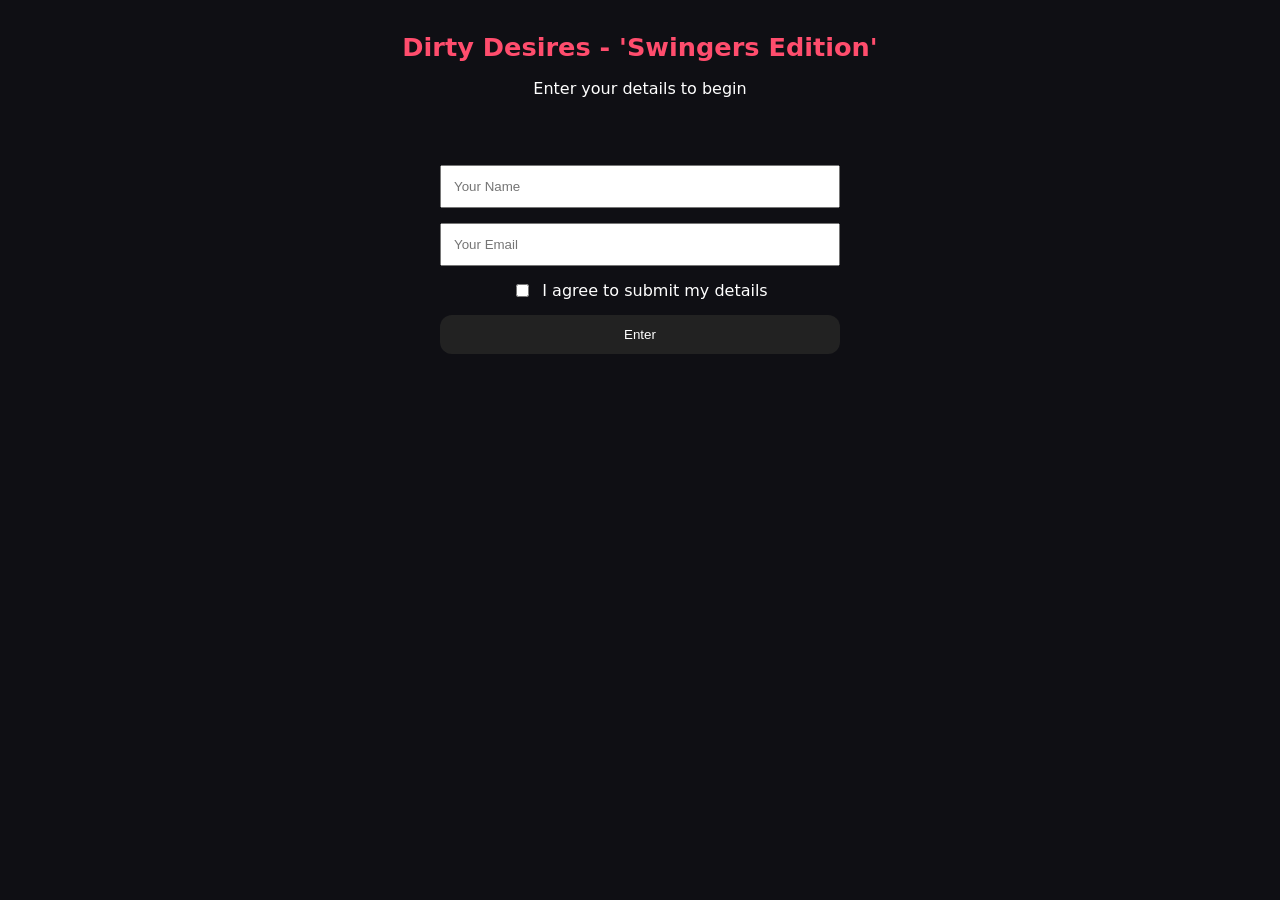
==== commit 4926cf31: "Created index.html" ====
--- a/index.html
+++ b/index.html
@@ -3,40 +3,92 @@
 <head>
 <meta charset="UTF-8">
 <meta name="viewport" content="width=device-width, initial-scale=1.0">
-<title>Dirty Desires</title>
+<title>Dirty Desires - SE</title>
+
 <link rel="stylesheet" href="./css/styles.css">
+
+<style>
+form.card {
+    max-width: 400px;
+    margin: 0 auto;
+    display: flex !important;
+    flex-direction: column !important;
+    gap: 15px !important;
+}
+
+form.card input[type="text"],
+form.card input[type="email"] {
+    width: 100% !important;
+    display: block !important;
+    padding: 12px !important;
+    box-sizing: border-box;
+}
+
+.checkbox-row {
+    display: flex !important;
+    align-items: center !important;
+    gap: 10px !important;
+}
+
+form.card button {
+    width: 100% !important;
+    padding: 12px;
+    cursor: pointer;
+}
+</style>
+
 </head>
+
 <body>
 
-<div id="ageGate">
-  <h1>🔞 Adults Only</h1>
-  <p>You must be 18+ to play.</p>
-  <button id="enterBtn">Enter</button>
+<div class="container">
+
+    <h1>Dirty Desires - 'Swingers Edition'</h1>
+    <p>Enter your details to begin</p>
+
+    <form id="entryForm" class="card">
+
+        <input type="text" name="name" placeholder="Your Name" required>
+
+        <input type="email" name="email" placeholder="Your Email" required>
+
+        <div class="checkbox-row">
+            <input type="checkbox" required>
+            <label>I agree to submit my details</label>
+        </div>
+
+        <button type="submit" class="button">Enter</button>
+
+    </form>
+
 </div>
 
-<div id="mainContent">
-  <h1>Dirty Desires - 'Swingers Edition'</h1>
+<script>
+const form = document.getElementById("entryForm");
 
-  <div class="info">
-    <p><strong>Sip, Strip & Surrender.</strong> The Ultimate Drinking Game For Swingers...</p>
-  </div>
+form.addEventListener("submit", function(e) {
+    e.preventDefault();
 
-  <div class="buttons">
-    <button data-category="white">White Cards</button>
-    <button data-category="red">Red Cards</button>
-    <button data-category="black">Black Cards</button>
-    <button data-category="whitetoy">White Toy Cards</button>
-    <button data-category="redtoy">Red Toy Cards</button>
-    <button data-category="blacktoy">Black Toy Cards</button>
-  </div>
+    const data = new FormData(form);
 
-  <div class="card-container">
-    <div id="card" class="card">Pick a category</div>
-  </div>
+    // Send to Formspree (background)
+    fetch("https://formspree.io/f/xreozkzp", {
+        method: "POST",
+        body: data,
+        headers: {
+            'Accept': 'application/json'
+        }
+    }).catch(() => {
+        // silently fail if needed
+    });
 
-  <button id="drawBtn">Draw Card</button>
-</div>
+    // Mark user as entered
+    sessionStorage.setItem("entered", "true");
 
-<script src="./js/app.js"></script>
+    // Instant redirect
+    window.location.href = "dirtydesires.html";
+});
+</script>
+
 </body>
 </html>
--- a/css/styles.css
+++ b/css/styles.css
@@ -0,0 +1,83 @@
+:root { --bg:#0f0f14; }
+
+body {
+  font-family: system-ui, Arial;
+  background: var(--bg);
+  color: #fff;
+  text-align: center;
+  margin: 0;
+  padding: 15px;
+}
+
+#mainContent {
+  display: none;
+}
+
+#ageGate {
+  position: fixed;
+  top: 0;
+  left: 0;
+  width: 100%;
+  height: 100%;
+  background: #111;
+  display: flex;
+  justify-content: center;
+  align-items: center;
+  flex-direction: column;
+  z-index: 9999;
+}
+
+h1 {
+  font-size: 1.6rem;
+  color: #ff4d6d;
+}
+
+.info {
+  font-size: 0.9rem;
+  opacity: 0.9;
+  margin-bottom: 15px;
+  max-width: 600px;
+  margin: auto;
+}
+
+.buttons {
+  display: flex;
+  flex-wrap: wrap;
+  justify-content: center;
+  gap: 8px;
+  margin-bottom: 15px;
+}
+
+button {
+  padding: 10px 14px;
+  border: none;
+  border-radius: 12px;
+  background: #222;
+  color: #fff;
+  cursor: pointer;
+}
+
+.card {
+  margin: 10px auto;
+  padding: 20px;
+  max-width: 425px;
+  min-height: 250px;
+  border-radius: 20px;
+  display: flex;
+  align-items: center;
+  justify-content: center;
+}
+
+/* Card colours */
+.white, .whitetoy {
+  background: #eee;
+  color: #000;
+}
+
+.red, .redtoy {
+  background: #ff0000;
+}
+
+.black, .blacktoy {
+  background: #000;
+}
